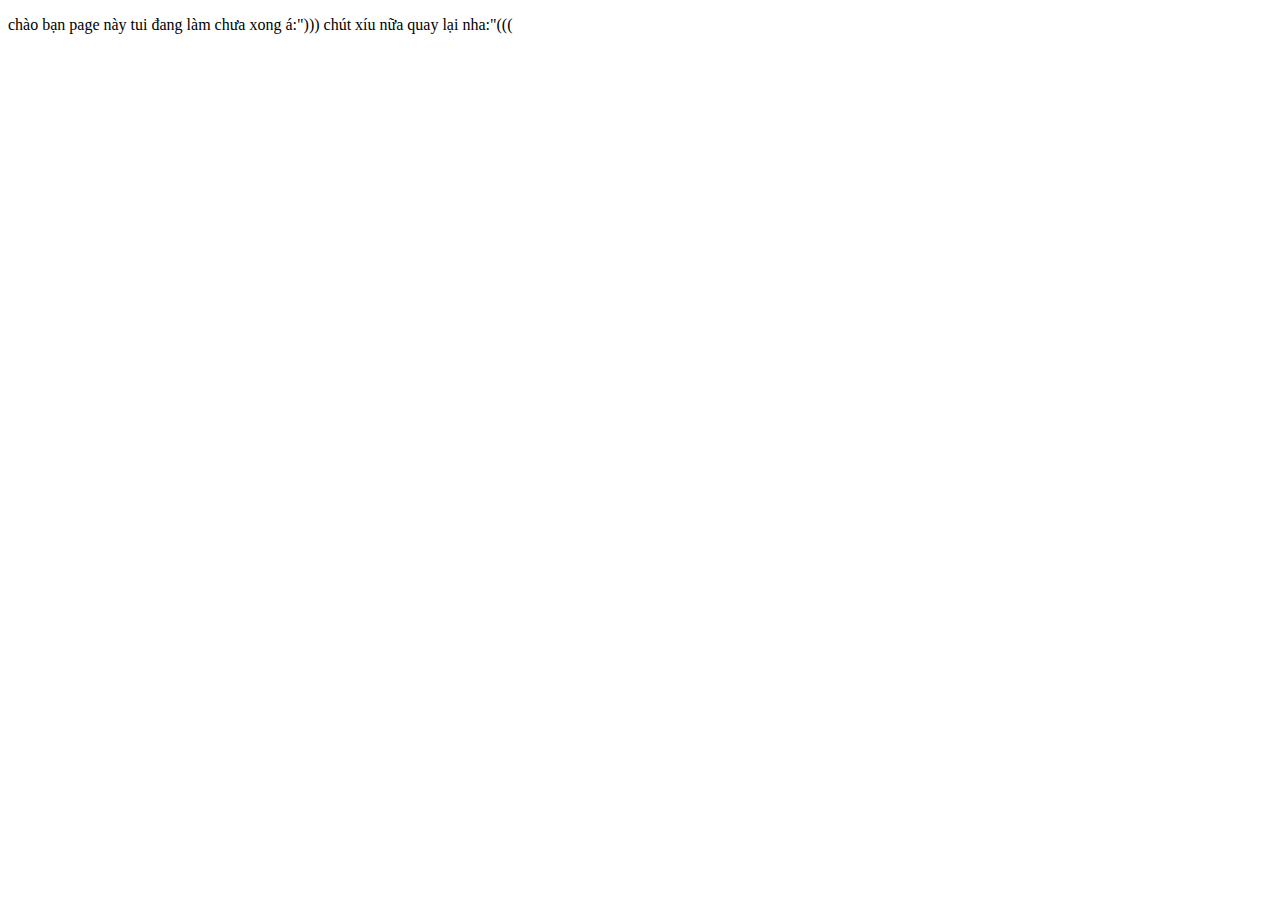
==== index.html @ e32dc845 "page error!" ====
<!DOCTYPE html>
<html lang="en">
<head>
    <meta charset="UTF-8">
    <meta http-equiv="X-UA-Compatible" content="IE=edge">
    <meta name="viewport" content="width=device-width, initial-scale=1.0">
    <title>Document</title>
</head>
<body>
    <p>chào bạn page này tui đang làm chưa xong á:"))) chút xíu nữa quay lại nha:"(((</p>
</body>
</html>
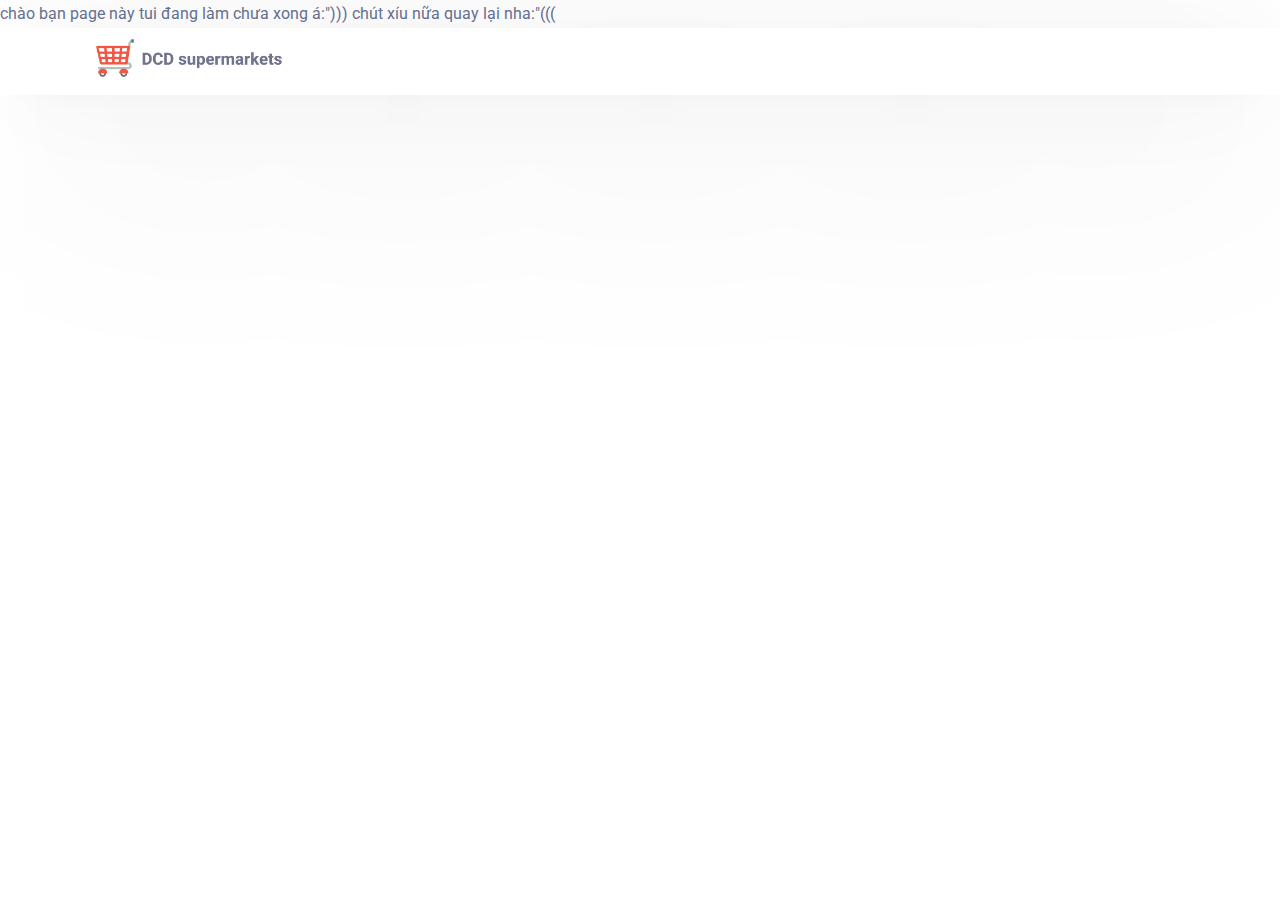
==== commit 9a529d6d: "add header" ====
--- a/index.html
+++ b/index.html
@@ -4,9 +4,30 @@
     <meta charset="UTF-8">
     <meta http-equiv="X-UA-Compatible" content="IE=edge">
     <meta name="viewport" content="width=device-width, initial-scale=1.0">
-    <title>Document</title>
+    <link rel="stylesheet" href="./assets/css/main.css">
+    <link
+        href="https://fonts.googleapis.com/css2?family=Lato:ital,wght@0,300;0,400;0,700;0,900;1,700&family=Poppins:wght@100;200;300;400;500;600;700;800;900&family=Roboto:wght@100;300;400;500;700;900&display=swap"
+        rel="stylesheet">
+    <link rel="icon" href="./assets/img/logo-black.png" />
+    <link
+        href="https://fonts.googleapis.com/css2?family=Lato:ital,wght@0,300;0,400;0,700;0,900;1,700&family=Roboto:wght@100;300;400;500;700;900&display=swap"
+        rel="stylesheet">
+    <link rel="stylesheet" href="./assets/css/fontawesome-free-6.0.0-beta2-web/css/all.min.css">
+    <!-- <link rel="stylesheet" href="./assets/css/reset.css"> -->
+    <title>How to use this app</title>
 </head>
 <body>
     <p>chào bạn page này tui đang làm chưa xong á:"))) chút xíu nữa quay lại nha:"(((</p>
+    <header>
+        <div class="container">
+
+            <nav class="header_nav">
+                <a class="header_logo" href="index.html">
+                    <img class="img" src="./assets/img/DCD_Logo.png" alt="logo">
+                </a>
+                
+            </nav>
+        </div>
+    </header>
 </body>
 </html>--- a/assets/css/main.css
+++ b/assets/css/main.css
@@ -0,0 +1,339 @@
+:root {
+    --white: #FFFFFF;
+    --blue: #615DFA;
+    --gray-d: #F5F5F5;
+    --gray-l: #FFFFFF;
+    --blue-d: #272A33;
+    --violet: #677294;
+}
+
+* {
+    box-sizing: border-box;
+    margin: 0;
+    padding: 0;
+}
+
+.clearfix {
+    display: block;
+    content: "";
+    clear: both;
+}
+
+html {
+    font-size: 16px;
+    font-family: "Roboto", sans-serif;
+    font-weight: 400;
+    color: var(--violet);
+}
+
+body {
+    width: 100vw;
+    line-height: 1.5;
+    text-align: left;
+}
+
+h1, h2, h3, h4, h5, h6 {
+    font-family: "Poppins", sans-serif;
+    font-weight: 700;
+    font-style: normal;
+    margin: 0;
+    color: #000;
+    line-height: 1.3;
+    text-transform: capitalize;
+}
+
+p{
+    color: var(--violet);
+    margin: 0;
+    line-height: 28px;
+}
+
+header {
+    position: fixed;
+    /* padding:10px 0; */
+    width: 100%;
+    z-index: 5;
+    background-color: var(--white);
+    box-shadow:
+        0px 3.1px 44px -9px rgba(0, 0, 0, 0.041),
+        0px 10.5px 126.6px -9px rgba(0, 0, 0, 0.071),
+        0px 47px 500px -9px rgba(0, 0, 0, 0.13);
+}
+
+.container {
+    padding-left: 15px;
+    padding-right: 15px;
+    margin-left: auto;
+    margin-right: auto;
+    max-width: 1140px;
+    position: relative;
+}
+
+.header_nav {
+    display: flex;
+    justify-content: space-between;
+    align-items: center;
+}
+
+.header_logo {
+    display: inline-block;
+}
+
+.img {
+    width: 100%;
+    height: 60px;
+    padding: 10px;
+}
+
+.flex-end {
+    /* display: flex;
+    flex-direction: row; */
+
+}
+
+.header_menu {
+    text-align: left;
+    padding-left: 0;
+    margin-bottom: 0;
+}
+
+.menu_item {
+    display: inline-block;
+    list-style: none;
+}
+
+.menu_link {
+    display: inline-block;
+    text-transform: uppercase;
+    text-decoration: none;
+    font-size: 12px;
+    color: black;
+    padding: 20px 25px 20px 15px;
+}
+
+.header_menu-child {
+    position: absolute;
+    list-style: none;
+    background-color: var(--white);
+    min-width: 250px;
+    top: 100%;
+    flex-direction: column;
+    /* justify-content: space-around; */
+    display: none;
+    transform-origin: top;
+    transform: rotateX(90deg);
+    box-shadow:
+        0px 14px 120px -16px rgba(0, 0, 0, 0.14);
+}
+
+
+.menu-child_link {
+    display: block;
+    padding: 12px 28px;
+    text-decoration: none;
+    color: var(--black);
+    font-weight: 400;
+    font-size: 14px;
+}
+
+.menu_item:hover .header_menu-child {
+    display: block;
+    transform: rotateX(0deg);
+    animation: dropdown 0.5s ease;
+}
+
+.menu_item:hover .mega-menu {
+    display: block;
+    transform: rotateX(0deg);
+    animation: dropdown 0.5s ease;
+}
+
+
+.mega-menu {
+    display: none;
+    position: absolute;
+    transform-origin: top;
+    transform: rotateX(90deg);
+    z-index: 2;
+    top: 100%;
+    left: 0;
+    right: 0;
+    line-height: 1.5;
+}
+
+.mega-menu_row {
+    width: 100%;
+    font-size: 0;
+    box-shadow:
+        0px 14px 120px -16px rgba(0, 0, 0, 0.14);
+}
+
+.mega-menu_column {
+    display: inline-block;
+    width: 25%;
+    background-color: var(--gray-d);
+}
+
+.mega-menu_column h6 {
+    font-size: 16px;
+    padding: 25px 28px;
+    background-color: var(--blue);
+    color: var(--white);
+}
+
+.mega-menu_items li {
+    list-style: none;
+    display: block;
+    border: 1px solid rgba(0, 0, 0, 0.08);
+}
+
+.mega-menu_items li a {
+    display: block;
+    text-decoration: none;
+    font-size: 15px;
+    padding: 14px 28px;
+    color: var(--black);
+}
+
+
+@keyframes dropdown {
+    from {
+        transform: rotateX(90deg);
+
+        opacity: 0;
+    }
+
+    to {
+
+        transform: rotateX(0deg);
+
+        opacity: 1;
+    }
+}
+
+.section {
+    padding: 80px 0;
+}
+
+.hero {
+    height: 850px;
+    display: flex;
+    background-color: var(--blue-d);
+    justify-content: center;
+    align-items: center;
+    color: var(--white);
+
+}
+
+.row {
+    display: flex;
+    flex-wrap: wrap;
+    margin-left: -15px;
+    margin-right: -15px;
+}
+
+
+.justify-content-center {
+    justify-content: center;
+}
+
+
+.col-6,
+.col-7{
+    position: relative;
+    width: 100%;
+    padding-right: 15px;
+    padding-left: 15px;
+}
+.col-6 {
+    flex: 0 0 50%;
+    max-width: 50%;
+}
+
+.text-center {
+    text-align: center !important;
+}
+
+.hero h1,
+.hero h2{
+    color: var(--white);
+}
+.hero h1 {
+    font-family: "Poppins", sans-serif;
+    font-size: 55px;
+    margin-bottom: 10px;
+    font-weight: 700;
+    line-height: 1.3;
+}
+
+.hero h2 {
+    font-size: 32px;
+    line-height: 1.3;
+    font-family: "Poppins", sans-serif;
+    text-transform: capitalize;
+    font-weight: 500;
+    margin-bottom: 20px;
+
+}
+
+.hero p {
+    opacity: 0.85;
+    line-height: 28px;
+    margin-bottom: 60px;
+    color: var(--white);
+}
+
+.hero .button-center {}
+
+.hero .button-center a {
+    text-decoration: none;
+    color: var(--white);
+    padding: 20px 40px;
+    background-color: var(--blue);
+    border-radius: 5px;
+    line-height: 1.5;
+    font-weight: 400;
+    text-transform: uppercase;
+}
+.bc_light-gray{
+    background-color: var(--gray-l);
+}
+.bc_dark-gray{
+    background-color: var(--gray-d);
+}
+.section_header .section_title{
+    position: relative;
+    text-align: center;
+    padding-bottom: 20px;
+    margin-bottom: 50px;
+    font-size: 42px;
+    color:var(--blue-d);
+}
+
+.section_header .section_title::after{
+    content: "";
+    position: absolute;
+    bottom: 0;
+    left: 50%;
+    width: 50px;
+    height: 4px;
+    background: #615dfa;
+    transform: translateX(-50%);
+}
+
+.col-text{
+    text-align: center;
+    font-weight: 400;
+}
+
+.copyright-wrap{
+    padding: 30px;
+}
+
+.footer{
+    background-color: var(--blue-d);
+}
+
+.copyright-text{
+    text-align: center;
+}--- a/assets/css/fontawesome-free-6.0.0-beta2-web/css/all.min.css
+++ b/assets/css/fontawesome-free-6.0.0-beta2-web/css/all.min.css
@@ -0,0 +1,5 @@
+/*!
+ * Font Awesome Free 6.0.0-beta2 by @fontawesome - https://fontawesome.com
+ * License - https://fontawesome.com/license/free (Icons: CC BY 4.0, Fonts: SIL OFL 1.1, Code: MIT License)
+ */
+.fa{font-family:"Font Awesome 6 Free";font-family:var(--fa-style-family,"Font Awesome 6 Free");font-weight:900;font-weight:var(--fa-style,900)}.fa,.fa-brands,.fa-duotone,.fa-light,.fa-regular,.fa-solid,.fa-thin,.fab,.fad,.fal,.far,.fas,.fat{-moz-osx-font-smoothing:grayscale;-webkit-font-smoothing:antialiased;display:inline-block;display:var(--fa-display,inline-block);font-style:normal;font-variant:normal;line-height:1;text-rendering:auto}.fa-1x{font-size:1em}.fa-2x{font-size:2em}.fa-3x{font-size:3em}.fa-4x{font-size:4em}.fa-5x{font-size:5em}.fa-6x{font-size:6em}.fa-7x{font-size:7em}.fa-8x{font-size:8em}.fa-9x{font-size:9em}.fa-10x{font-size:10em}.fa-2xs{font-size:.625em;line-height:.1em;vertical-align:.225em}.fa-xs{font-size:.75em;line-height:.08333em;vertical-align:.125em}.fa-sm{font-size:.875em;line-height:.07143em;vertical-align:.05357em}.fa-lg{font-size:1.25em;line-height:.05em;vertical-align:-.075em}.fa-xl{font-size:1.5em;line-height:.04167em;vertical-align:-.125em}.fa-2xl{font-size:2em;line-height:.03125em;vertical-align:-.1875em}.fa-fw{text-align:center;width:1.25em}.fa-ul{list-style-type:none;margin-left:2.5em;margin-left:var(--fa-li-margin,2.5em);padding-left:0}.fa-ul>li{position:relative}.fa-li{left:-2em;left:calc(var(--fa-li-width, 2em)*-1);position:absolute;text-align:center;width:2em;width:var(--fa-li-width,2em);line-height:inherit}.fa-border{border-radius:.1em;border-radius:var(--fa-border-radius,.1em);border:.08em solid #eee;border:var(--fa-border-width,.08em) var(--fa-border-style,solid) var(--fa-border-color,#eee);padding:.2em .25em .15em;padding:var(--fa-border-padding,.2em .25em .15em)}.fa-pull-left{float:left;margin-right:.3em;margin-right:var(--fa-pull-margin,.3em)}.fa-pull-right{float:right;margin-left:.3em;margin-left:var(--fa-pull-margin,.3em)}.fa-beat{-webkit-animation-name:fa-beat;animation-name:fa-beat;-webkit-animation-delay:0;animation-delay:0;-webkit-animation-delay:var(--fa-animation-delay,0);animation-delay:var(--fa-animation-delay,0);-webkit-animation-direction:normal;animation-direction:normal;-webkit-animation-direction:var(--fa-animation-direction,normal);animation-direction:var(--fa-animation-direction,normal);-webkit-animation-duration:1s;animation-duration:1s;-webkit-animation-duration:var(--fa-animation-duration,1s);animation-duration:var(--fa-animation-duration,1s);-webkit-animation-iteration-count:infinite;animation-iteration-count:infinite;-webkit-animation-iteration-count:var(--fa-animation-iteration-count,infinite);animation-iteration-count:var(--fa-animation-iteration-count,infinite);-webkit-animation-timing-function:ease-in-out;animation-timing-function:ease-in-out;-webkit-animation-timing-function:var(--fa-animation-timing,ease-in-out);animation-timing-function:var(--fa-animation-timing,ease-in-out)}.fa-fade{-webkit-animation-name:fa-fade;animation-name:fa-fade;-webkit-animation-iteration-count:infinite;animation-iteration-count:infinite;-webkit-animation-iteration-count:var(--fa-animation-iteration-count,infinite);animation-iteration-count:var(--fa-animation-iteration-count,infinite);-webkit-animation-timing-function:cubic-bezier(.4,0,.6,1);animation-timing-function:cubic-bezier(.4,0,.6,1);-webkit-animation-timing-function:var(--fa-animation-timing,cubic-bezier(.4,0,.6,1));animation-timing-function:var(--fa-animation-timing,cubic-bezier(.4,0,.6,1))}.fa-fade,.fa-flash{-webkit-animation-delay:0;animation-delay:0;-webkit-animation-delay:var(--fa-animation-delay,0);animation-delay:var(--fa-animation-delay,0);-webkit-animation-direction:normal;animation-direction:normal;-webkit-animation-direction:var(--fa-animation-direction,normal);animation-direction:var(--fa-animation-direction,normal);-webkit-animation-duration:1s;animation-duration:1s;-webkit-animation-duration:var(--fa-animation-duration,1s);animation-duration:var(--fa-animation-duration,1s)}.fa-flash{-webkit-animation-name:fa-flash;animation-name:fa-flash;-webkit-animation-iteration-count:infinite;animation-iteration-count:infinite;-webkit-animation-iteration-count:var(--fa-animation-iteration-count,infinite);animation-iteration-count:var(--fa-animation-iteration-count,infinite);-webkit-animation-timing-function:cubic-bezier(.4,0,.6,1);animation-timing-function:cubic-bezier(.4,0,.6,1);-webkit-animation-timing-function:var(--fa-animation-timing,cubic-bezier(.4,0,.6,1));animation-timing-function:var(--fa-animation-timing,cubic-bezier(.4,0,.6,1))}.fa-flip{-webkit-animation-name:fa-flip;animation-name:fa-flip;-webkit-animation-delay:0;animation-delay:0;-webkit-animation-delay:var(--fa-animation-delay,0);animation-delay:var(--fa-animation-delay,0);-webkit-animation-direction:normal;animation-direction:normal;-webkit-animation-direction:var(--fa-animation-direction,normal);animation-direction:var(--fa-animation-direction,normal);-webkit-animation-duration:1s;animation-duration:1s;-webkit-animation-duration:var(--fa-animation-duration,1s);animation-duration:var(--fa-animation-duration,1s);-webkit-animation-iteration-count:infinite;animation-iteration-count:infinite;-webkit-animation-iteration-count:var(--fa-animation-iteration-count,infinite);animation-iteration-count:var(--fa-animation-iteration-count,infinite);-webkit-animation-timing-function:ease-in-out;animation-timing-function:ease-in-out;-webkit-animation-timing-function:var(--fa-animation-timing,ease-in-out);animation-timing-function:var(--fa-animation-timing,ease-in-out)}.fa-spin{-webkit-animation-name:fa-spin;animation-name:fa-spin;-webkit-animation-delay:0;animation-delay:0;-webkit-animation-delay:var(--fa-animation-delay,0);animation-delay:var(--fa-animation-delay,0);-webkit-animation-direction:normal;animation-direction:normal;-webkit-animation-direction:var(--fa-animation-direction,normal);animation-direction:var(--fa-animation-direction,normal);-webkit-animation-duration:2s;animation-duration:2s;-webkit-animation-duration:var(--fa-animation-duration,2s);animation-duration:var(--fa-animation-duration,2s);-webkit-animation-iteration-count:infinite;animation-iteration-count:infinite;-webkit-animation-iteration-count:var(--fa-animation-iteration-count,infinite);animation-iteration-count:var(--fa-animation-iteration-count,infinite);-webkit-animation-timing-function:linear;animation-timing-function:linear;-webkit-animation-timing-function:var(--fa-animation-timing,linear);animation-timing-function:var(--fa-animation-timing,linear)}.fa-spin-reverse{--fa-animation-direction:reverse}.fa-pulse,.fa-spin-pulse{-webkit-animation-name:fa-spin;animation-name:fa-spin;-webkit-animation-direction:normal;animation-direction:normal;-webkit-animation-direction:var(--fa-animation-direction,normal);animation-direction:var(--fa-animation-direction,normal);-webkit-animation-duration:1s;animation-duration:1s;-webkit-animation-duration:var(--fa-animation-duration,1s);animation-duration:var(--fa-animation-duration,1s);-webkit-animation-iteration-count:infinite;animation-iteration-count:infinite;-webkit-animation-iteration-count:var(--fa-animation-iteration-count,infinite);animation-iteration-count:var(--fa-animation-iteration-count,infinite);-webkit-animation-timing-function:steps(8);animation-timing-function:steps(8);-webkit-animation-timing-function:var(--fa-animation-timing,steps(8));animation-timing-function:var(--fa-animation-timing,steps(8))}@media (prefers-reduced-motion:reduce){.fa-beat,.fa-fade,.fa-flash,.fa-flip,.fa-pulse,.fa-spin,.fa-spin-pulse{-webkit-animation-delay:-1ms;animation-delay:-1ms;-webkit-animation-duration:1ms;animation-duration:1ms;-webkit-animation-iteration-count:1;animation-iteration-count:1;-webkit-transition-delay:0s;transition-delay:0s;-webkit-transition-duration:0s;transition-duration:0s}}@-webkit-keyframes fa-beat{0%,90%{-webkit-transform:scale(1);transform:scale(1)}45%{-webkit-transform:scale(1.25);transform:scale(1.25);-webkit-transform:scale(var(--fa-beat-scale,1.25));transform:scale(var(--fa-beat-scale,1.25))}}@keyframes fa-beat{0%,90%{-webkit-transform:scale(1);transform:scale(1)}45%{-webkit-transform:scale(1.25);transform:scale(1.25);-webkit-transform:scale(var(--fa-beat-scale,1.25));transform:scale(var(--fa-beat-scale,1.25))}}@-webkit-keyframes fa-fade{50%{opacity:.4;opacity:var(--fa-fade-opacity,.4)}}@keyframes fa-fade{50%{opacity:.4;opacity:var(--fa-fade-opacity,.4)}}@-webkit-keyframes fa-flash{0%,to{opacity:.4;opacity:var(--fa-flash-opacity,.4);-webkit-transform:scale(1);transform:scale(1)}50%{opacity:1;-webkit-transform:scale(1.125);transform:scale(1.125);-webkit-transform:scale(var(--fa-flash-scale,1.125));transform:scale(var(--fa-flash-scale,1.125))}}@keyframes fa-flash{0%,to{opacity:.4;opacity:var(--fa-flash-opacity,.4);-webkit-transform:scale(1);transform:scale(1)}50%{opacity:1;-webkit-transform:scale(1.125);transform:scale(1.125);-webkit-transform:scale(var(--fa-flash-scale,1.125));transform:scale(var(--fa-flash-scale,1.125))}}@-webkit-keyframes fa-flip{50%{-webkit-transform:rotateY(-180deg);transform:rotateY(-180deg);-webkit-transform:rotate3d(var(--fa-flip-x,0),var(--fa-flip-y,1),var(--fa-flip-z,0),var(--fa-flip-angle,-180deg));transform:rotate3d(var(--fa-flip-x,0),var(--fa-flip-y,1),var(--fa-flip-z,0),var(--fa-flip-angle,-180deg))}}@keyframes fa-flip{50%{-webkit-transform:rotateY(-180deg);transform:rotateY(-180deg);-webkit-transform:rotate3d(var(--fa-flip-x,0),var(--fa-flip-y,1),var(--fa-flip-z,0),var(--fa-flip-angle,-180deg));transform:rotate3d(var(--fa-flip-x,0),var(--fa-flip-y,1),var(--fa-flip-z,0),var(--fa-flip-angle,-180deg))}}@-webkit-keyframes fa-spin{0%{-webkit-transform:rotate(0deg);transform:rotate(0deg)}to{-webkit-transform:rotate(1turn);transform:rotate(1turn)}}@keyframes fa-spin{0%{-webkit-transform:rotate(0deg);transform:rotate(0deg)}to{-webkit-transform:rotate(1turn);transform:rotate(1turn)}}.fa-rotate-90{-webkit-transform:rotate(90deg);transform:rotate(90deg)}.fa-rotate-180{-webkit-transform:rotate(180deg);transform:rotate(180deg)}.fa-rotate-270{-webkit-transform:rotate(270deg);transform:rotate(270deg)}.fa-flip-horizontal{-webkit-transform:scaleX(-1);transform:scaleX(-1)}.fa-flip-vertical{-webkit-transform:scaleY(-1);transform:scaleY(-1)}.fa-flip-both,.fa-flip-horizontal.fa-flip-vertical{-webkit-transform:scale(-1);transform:scale(-1)}.fa-rotate-by{-webkit-transform:rotate(none);transform:rotate(none);-webkit-transform:rotate(var(--fa-rotate-angle,none));transform:rotate(var(--fa-rotate-angle,none))}.fa-stack{display:inline-block;height:2em;line-height:2em;position:relative;vertical-align:middle;width:2.5em}.fa-stack-1x,.fa-stack-2x{left:0;position:absolute;text-align:center;width:100%;z-index:auto;z-index:var(--fa-stack-z-index,auto)}.fa-stack-1x{line-height:inherit}.fa-stack-2x{font-size:2em}.fa-inverse{color:#fff;color:var(--fa-inverse,#fff)}.fa-0:before{content:"\30"}.fa-1:before{content:"\31"}.fa-2:before{content:"\32"}.fa-3:before{content:"\33"}.fa-4:before{content:"\34"}.fa-5:before{content:"\35"}.fa-6:before{content:"\36"}.fa-7:before{content:"\37"}.fa-8:before{content:"\38"}.fa-9:before{content:"\39"}.fa-a:before{content:"\41"}.fa-address-book:before,.fa-contact-book:before{content:"\f2b9"}.fa-address-card:before,.fa-contact-card:before,.fa-vcard:before{content:"\f2bb"}.fa-align-center:before{content:"\f037"}.fa-align-justify:before{content:"\f039"}.fa-align-left:before{content:"\f036"}.fa-align-right:before{content:"\f038"}.fa-anchor:before{content:"\f13d"}.fa-angle-down:before{content:"\f107"}.fa-angle-left:before{content:"\f104"}.fa-angle-right:before{content:"\f105"}.fa-angle-up:before{content:"\f106"}.fa-angle-double-down:before,.fa-angles-down:before{content:"\f103"}.fa-angle-double-left:before,.fa-angles-left:before{content:"\f100"}.fa-angle-double-right:before,.fa-angles-right:before{content:"\f101"}.fa-angle-double-up:before,.fa-angles-up:before{content:"\f102"}.fa-ankh:before{content:"\f644"}.fa-apple-alt:before,.fa-apple-whole:before{content:"\f5d1"}.fa-archway:before{content:"\f557"}.fa-arrow-down:before{content:"\f063"}.fa-arrow-down-1-9:before,.fa-sort-numeric-asc:before,.fa-sort-numeric-down:before{content:"\f162"}.fa-arrow-down-9-1:before,.fa-sort-numeric-desc:before,.fa-sort-numeric-down-alt:before{content:"\f886"}.fa-arrow-down-a-z:before,.fa-sort-alpha-asc:before,.fa-sort-alpha-down:before{content:"\f15d"}.fa-arrow-down-short-wide:before,.fa-sort-amount-desc:before,.fa-sort-amount-down-alt:before{content:"\f884"}.fa-arrow-down-wide-short:before,.fa-sort-amount-asc:before,.fa-sort-amount-down:before{content:"\f160"}.fa-arrow-down-z-a:before,.fa-sort-alpha-desc:before,.fa-sort-alpha-down-alt:before{content:"\f881"}.fa-arrow-left:before{content:"\f060"}.fa-arrow-pointer:before,.fa-mouse-pointer:before{content:"\f245"}.fa-arrow-right:before{content:"\f061"}.fa-arrow-left-rotate:before,.fa-arrow-rotate-back:before,.fa-arrow-rotate-backward:before,.fa-arrow-rotate-left:before,.fa-undo:before{content:"\f0e2"}.fa-arrow-right-rotate:before,.fa-arrow-rotate-forward:before,.fa-arrow-rotate-right:before,.fa-redo:before{content:"\f01e"}.fa-arrow-trend-down:before{content:"\e097"}.fa-arrow-trend-up:before{content:"\e098"}.fa-arrow-up:before{content:"\f062"}.fa-arrow-up-1-9:before,.fa-sort-numeric-up:before{content:"\f163"}.fa-arrow-up-9-1:before,.fa-sort-numeric-up-alt:before{content:"\f887"}.fa-arrow-up-a-z:before,.fa-sort-alpha-up:before{content:"\f15e"}.fa-arrow-up-from-bracket:before{content:"\e09a"}.fa-arrow-up-short-wide:before,.fa-sort-amount-up-alt:before{content:"\f885"}.fa-arrow-up-wide-short:before,.fa-sort-amount-up:before{content:"\f161"}.fa-arrow-up-z-a:before,.fa-sort-alpha-up-alt:before{content:"\f882"}.fa-arrows-rotate:before,.fa-refresh:before,.fa-sync:before{content:"\f021"}.fa-asterisk:before{content:"\2a"}.fa-at:before{content:"\40"}.fa-atom:before{content:"\f5d2"}.fa-audio-description:before{content:"\f29e"}.fa-austral-sign:before{content:"\e0a9"}.fa-award:before{content:"\f559"}.fa-b:before{content:"\42"}.fa-baby:before{content:"\f77c"}.fa-baby-carriage:before,.fa-carriage-baby:before{content:"\f77d"}.fa-backward:before{content:"\f04a"}.fa-backward-fast:before,.fa-fast-backward:before{content:"\f049"}.fa-backward-step:before,.fa-step-backward:before{content:"\f048"}.fa-bacon:before{content:"\f7e5"}.fa-bacteria:before{content:"\e059"}.fa-bacterium:before{content:"\e05a"}.fa-bag-shopping:before,.fa-shopping-bag:before{content:"\f290"}.fa-bahai:before{content:"\f666"}.fa-baht-sign:before{content:"\e0ac"}.fa-ban:before,.fa-cancel:before{content:"\f05e"}.fa-ban-smoking:before,.fa-smoking-ban:before{content:"\f54d"}.fa-band-aid:before,.fa-bandage:before{content:"\f462"}.fa-bank:before,.fa-institution:before,.fa-university:before{content:"\f19c"}.fa-barcode:before{content:"\f02a"}.fa-bars:before,.fa-navicon:before{content:"\f0c9"}.fa-bars-staggered:before,.fa-reorder:before,.fa-stream:before{content:"\f550"}.fa-baseball-ball:before,.fa-baseball:before{content:"\f433"}.fa-basket-shopping:before,.fa-shopping-basket:before{content:"\f291"}.fa-basketball-ball:before,.fa-basketball:before{content:"\f434"}.fa-bath:before,.fa-bathtub:before{content:"\f2cd"}.fa-battery-0:before,.fa-battery-empty:before{content:"\f244"}.fa-battery-5:before,.fa-battery-full:before,.fa-battery:before{content:"\f240"}.fa-battery-3:before,.fa-battery-half:before{content:"\f242"}.fa-battery-2:before,.fa-battery-quarter:before{content:"\f243"}.fa-battery-4:before,.fa-battery-three-quarters:before{content:"\f241"}.fa-bed:before{content:"\f236"}.fa-bed-pulse:before,.fa-procedures:before{content:"\f487"}.fa-beer-mug-empty:before,.fa-beer:before{content:"\f0fc"}.fa-bell:before{content:"\f0f3"}.fa-bell-concierge:before,.fa-concierge-bell:before{content:"\f562"}.fa-bell-slash:before{content:"\f1f6"}.fa-bezier-curve:before{content:"\f55b"}.fa-bicycle:before{content:"\f206"}.fa-binoculars:before{content:"\f1e5"}.fa-biohazard:before{content:"\f780"}.fa-bitcoin-sign:before{content:"\e0b4"}.fa-blender:before{content:"\f517"}.fa-blender-phone:before{content:"\f6b6"}.fa-blog:before{content:"\f781"}.fa-bold:before{content:"\f032"}.fa-bolt:before,.fa-flash:before{content:"\f0e7"}.fa-bomb:before{content:"\f1e2"}.fa-bone:before{content:"\f5d7"}.fa-bong:before{content:"\f55c"}.fa-book:before{content:"\f02d"}.fa-atlas:before,.fa-book-atlas:before{content:"\f558"}.fa-bible:before,.fa-book-bible:before{content:"\f647"}.fa-book-journal-whills:before,.fa-journal-whills:before{content:"\f66a"}.fa-book-medical:before{content:"\f7e6"}.fa-book-open:before{content:"\f518"}.fa-book-open-reader:before,.fa-book-reader:before{content:"\f5da"}.fa-book-quran:before,.fa-quran:before{content:"\f687"}.fa-book-dead:before,.fa-book-skull:before{content:"\f6b7"}.fa-bookmark:before{content:"\f02e"}.fa-border-all:before{content:"\f84c"}.fa-border-none:before{content:"\f850"}.fa-border-style:before,.fa-border-top-left:before{content:"\f853"}.fa-bowling-ball:before{content:"\f436"}.fa-box:before{content:"\f466"}.fa-archive:before,.fa-box-archive:before{content:"\f187"}.fa-box-open:before{content:"\f49e"}.fa-box-tissue:before{content:"\e05b"}.fa-boxes-alt:before,.fa-boxes-stacked:before,.fa-boxes:before{content:"\f468"}.fa-braille:before{content:"\f2a1"}.fa-brain:before{content:"\f5dc"}.fa-bread-slice:before{content:"\f7ec"}.fa-briefcase:before{content:"\f0b1"}.fa-briefcase-medical:before{content:"\f469"}.fa-broom:before{content:"\f51a"}.fa-brush:before{content:"\f55d"}.fa-bug:before{content:"\f188"}.fa-building:before{content:"\f1ad"}.fa-bullhorn:before{content:"\f0a1"}.fa-bullseye:before{content:"\f140"}.fa-burger:before,.fa-hamburger:before{content:"\f805"}.fa-bus:before{content:"\f207"}.fa-bus-alt:before,.fa-bus-simple:before{content:"\f55e"}.fa-briefcase-clock:before,.fa-business-time:before{content:"\f64a"}.fa-c:before{content:"\43"}.fa-birthday-cake:before,.fa-cake-candles:before{content:"\f1fd"}.fa-calculator:before{content:"\f1ec"}.fa-calendar:before{content:"\f133"}.fa-calendar-check:before{content:"\f274"}.fa-calendar-day:before{content:"\f783"}.fa-calendar-alt:before,.fa-calendar-days:before{content:"\f073"}.fa-calendar-minus:before{content:"\f272"}.fa-calendar-plus:before{content:"\f271"}.fa-calendar-week:before{content:"\f784"}.fa-calendar-times:before,.fa-calendar-xmark:before{content:"\f273"}.fa-camera-alt:before,.fa-camera:before{content:"\f030"}.fa-camera-retro:before{content:"\f083"}.fa-camera-rotate:before{content:"\e0d8"}.fa-campground:before{content:"\f6bb"}.fa-candy-cane:before{content:"\f786"}.fa-cannabis:before{content:"\f55f"}.fa-capsules:before{content:"\f46b"}.fa-automobile:before,.fa-car:before{content:"\f1b9"}.fa-battery-car:before,.fa-car-battery:before{content:"\f5df"}.fa-car-crash:before{content:"\f5e1"}.fa-car-alt:before,.fa-car-rear:before{content:"\f5de"}.fa-car-side:before{content:"\f5e4"}.fa-caravan:before{content:"\f8ff"}.fa-caret-down:before{content:"\f0d7"}.fa-caret-left:before{content:"\f0d9"}.fa-caret-right:before{content:"\f0da"}.fa-caret-up:before{content:"\f0d8"}.fa-carrot:before{content:"\f787"}.fa-cart-arrow-down:before{content:"\f218"}.fa-cart-flatbed:before,.fa-dolly-flatbed:before{content:"\f474"}.fa-cart-flatbed-suitcase:before,.fa-luggage-cart:before{content:"\f59d"}.fa-cart-plus:before{content:"\f217"}.fa-cart-shopping:before,.fa-shopping-cart:before{content:"\f07a"}.fa-cash-register:before{content:"\f788"}.fa-cat:before{content:"\f6be"}.fa-cedi-sign:before{content:"\e0df"}.fa-cent-sign:before{content:"\e3f5"}.fa-certificate:before{content:"\f0a3"}.fa-chair:before{content:"\f6c0"}.fa-blackboard:before,.fa-chalkboard:before{content:"\f51b"}.fa-chalkboard-teacher:before,.fa-chalkboard-user:before{content:"\f51c"}.fa-champagne-glasses:before,.fa-glass-cheers:before{content:"\f79f"}.fa-charging-station:before{content:"\f5e7"}.fa-area-chart:before,.fa-chart-area:before{content:"\f1fe"}.fa-bar-chart:before,.fa-chart-bar:before{content:"\f080"}.fa-chart-gantt:before{content:"\e0e4"}.fa-chart-line:before,.fa-line-chart:before{content:"\f201"}.fa-chart-pie:before,.fa-pie-chart:before{content:"\f200"}.fa-check:before{content:"\f00c"}.fa-check-double:before{content:"\f560"}.fa-check-to-slot:before,.fa-vote-yea:before{content:"\f772"}.fa-cheese:before{content:"\f7ef"}.fa-chess:before{content:"\f439"}.fa-chess-bishop:before{content:"\f43a"}.fa-chess-board:before{content:"\f43c"}.fa-chess-king:before{content:"\f43f"}.fa-chess-knight:before{content:"\f441"}.fa-chess-pawn:before{content:"\f443"}.fa-chess-queen:before{content:"\f445"}.fa-chess-rook:before{content:"\f447"}.fa-chevron-down:before{content:"\f078"}.fa-chevron-left:before{content:"\f053"}.fa-chevron-right:before{content:"\f054"}.fa-chevron-up:before{content:"\f077"}.fa-child:before{content:"\f1ae"}.fa-church:before{content:"\f51d"}.fa-circle:before{content:"\f111"}.fa-arrow-circle-down:before,.fa-circle-arrow-down:before{content:"\f0ab"}.fa-arrow-circle-left:before,.fa-circle-arrow-left:before{content:"\f0a8"}.fa-arrow-circle-right:before,.fa-circle-arrow-right:before{content:"\f0a9"}.fa-arrow-circle-up:before,.fa-circle-arrow-up:before{content:"\f0aa"}.fa-check-circle:before,.fa-circle-check:before{content:"\f058"}.fa-chevron-circle-down:before,.fa-circle-chevron-down:before{content:"\f13a"}.fa-chevron-circle-left:before,.fa-circle-chevron-left:before{content:"\f137"}.fa-chevron-circle-right:before,.fa-circle-chevron-right:before{content:"\f138"}.fa-chevron-circle-up:before,.fa-circle-chevron-up:before{content:"\f139"}.fa-circle-dollar-to-slot:before,.fa-donate:before{content:"\f4b9"}.fa-circle-dot:before,.fa-dot-circle:before{content:"\f192"}.fa-arrow-alt-circle-down:before,.fa-circle-down:before{content:"\f358"}.fa-circle-exclamation:before,.fa-exclamation-circle:before{content:"\f06a"}.fa-circle-h:before,.fa-hospital-symbol:before{content:"\f47e"}.fa-adjust:before,.fa-circle-half-stroke:before{content:"\f042"}.fa-circle-info:before,.fa-info-circle:before{content:"\f05a"}.fa-arrow-alt-circle-left:before,.fa-circle-left:before{content:"\f359"}.fa-circle-minus:before,.fa-minus-circle:before{content:"\f056"}.fa-circle-notch:before{content:"\f1ce"}.fa-circle-pause:before,.fa-pause-circle:before{content:"\f28b"}.fa-circle-play:before,.fa-play-circle:before{content:"\f144"}.fa-circle-plus:before,.fa-plus-circle:before{content:"\f055"}.fa-circle-question:before,.fa-question-circle:before{content:"\f059"}.fa-circle-radiation:before,.fa-radiation-alt:before{content:"\f7ba"}.fa-arrow-alt-circle-right:before,.fa-circle-right:before{content:"\f35a"}.fa-circle-stop:before,.fa-stop-circle:before{content:"\f28d"}.fa-arrow-alt-circle-up:before,.fa-circle-up:before{content:"\f35b"}.fa-circle-user:before,.fa-user-circle:before{content:"\f2bd"}.fa-circle-xmark:before,.fa-times-circle:before,.fa-xmark-circle:before{content:"\f057"}.fa-city:before{content:"\f64f"}.fa-clapperboard:before{content:"\e131"}.fa-clipboard:before{content:"\f328"}.fa-clipboard-check:before{content:"\f46c"}.fa-clipboard-list:before{content:"\f46d"}.fa-clock-four:before,.fa-clock:before{content:"\f017"}.fa-clock-rotate-left:before,.fa-history:before{content:"\f1da"}.fa-clone:before{content:"\f24d"}.fa-closed-captioning:before{content:"\f20a"}.fa-cloud:before{content:"\f0c2"}.fa-cloud-arrow-down:before,.fa-cloud-download-alt:before,.fa-cloud-download:before{content:"\f0ed"}.fa-cloud-arrow-up:before,.fa-cloud-upload-alt:before,.fa-cloud-upload:before{content:"\f0ee"}.fa-cloud-meatball:before{content:"\f73b"}.fa-cloud-moon:before{content:"\f6c3"}.fa-cloud-moon-rain:before{content:"\f73c"}.fa-cloud-rain:before{content:"\f73d"}.fa-cloud-showers-heavy:before{content:"\f740"}.fa-cloud-sun:before{content:"\f6c4"}.fa-cloud-sun-rain:before{content:"\f743"}.fa-clover:before{content:"\e139"}.fa-code:before{content:"\f121"}.fa-code-branch:before{content:"\f126"}.fa-code-commit:before{content:"\f386"}.fa-code-compare:before{content:"\e13a"}.fa-code-fork:before{content:"\e13b"}.fa-code-merge:before{content:"\f387"}.fa-code-pull-request:before{content:"\e13c"}.fa-coins:before{content:"\f51e"}.fa-colon-sign:before{content:"\e140"}.fa-comment:before{content:"\f075"}.fa-comment-dollar:before{content:"\f651"}.fa-comment-dots:before,.fa-commenting:before{content:"\f4ad"}.fa-comment-medical:before{content:"\f7f5"}.fa-comment-slash:before{content:"\f4b3"}.fa-comment-sms:before,.fa-sms:before{content:"\f7cd"}.fa-comments:before{content:"\f086"}.fa-comments-dollar:before{content:"\f653"}.fa-compact-disc:before{content:"\f51f"}.fa-compass:before{content:"\f14e"}.fa-compass-drafting:before,.fa-drafting-compass:before{content:"\f568"}.fa-compress:before{content:"\f066"}.fa-computer-mouse:before,.fa-mouse:before{content:"\f8cc"}.fa-cookie:before{content:"\f563"}.fa-cookie-bite:before{content:"\f564"}.fa-copy:before{content:"\f0c5"}.fa-copyright:before{content:"\f1f9"}.fa-couch:before{content:"\f4b8"}.fa-credit-card-alt:before,.fa-credit-card:before{content:"\f09d"}.fa-crop:before{content:"\f125"}.fa-crop-alt:before,.fa-crop-simple:before{content:"\f565"}.fa-cross:before{content:"\f654"}.fa-crosshairs:before{content:"\f05b"}.fa-crow:before{content:"\f520"}.fa-crown:before{content:"\f521"}.fa-crutch:before{content:"\f7f7"}.fa-cruzeiro-sign:before{content:"\e152"}.fa-cube:before{content:"\f1b2"}.fa-cubes:before{content:"\f1b3"}.fa-d:before{content:"\44"}.fa-database:before{content:"\f1c0"}.fa-backspace:before,.fa-delete-left:before{content:"\f55a"}.fa-democrat:before{content:"\f747"}.fa-desktop-alt:before,.fa-desktop:before{content:"\f390"}.fa-dharmachakra:before{content:"\f655"}.fa-diagram-project:before,.fa-project-diagram:before{content:"\f542"}.fa-diamond-turn-right:before,.fa-directions:before{content:"\f5eb"}.fa-dice:before{content:"\f522"}.fa-dice-d20:before{content:"\f6cf"}.fa-dice-d6:before{content:"\f6d1"}.fa-dice-five:before{content:"\f523"}.fa-dice-four:before{content:"\f524"}.fa-dice-one:before{content:"\f525"}.fa-dice-six:before{content:"\f526"}.fa-dice-three:before{content:"\f527"}.fa-dice-two:before{content:"\f528"}.fa-disease:before{content:"\f7fa"}.fa-divide:before{content:"\f529"}.fa-dna:before{content:"\f471"}.fa-dog:before{content:"\f6d3"}.fa-dollar-sign:before,.fa-dollar:before,.fa-usd:before{content:"\24"}.fa-dolly-box:before,.fa-dolly:before{content:"\f472"}.fa-dong-sign:before{content:"\e169"}.fa-door-closed:before{content:"\f52a"}.fa-door-open:before{content:"\f52b"}.fa-dove:before{content:"\f4ba"}.fa-compress-alt:before,.fa-down-left-and-up-right-to-center:before{content:"\f422"}.fa-down-long:before,.fa-long-arrow-alt-down:before{content:"\f309"}.fa-download:before{content:"\f019"}.fa-dragon:before{content:"\f6d5"}.fa-draw-polygon:before{content:"\f5ee"}.fa-droplet:before,.fa-tint:before{content:"\f043"}.fa-droplet-slash:before,.fa-tint-slash:before{content:"\f5c7"}.fa-drum:before{content:"\f569"}.fa-drum-steelpan:before{content:"\f56a"}.fa-drumstick-bite:before{content:"\f6d7"}.fa-dumbbell:before{content:"\f44b"}.fa-dumpster:before{content:"\f793"}.fa-dumpster-fire:before{content:"\f794"}.fa-dungeon:before{content:"\f6d9"}.fa-e:before{content:"\45"}.fa-deaf:before,.fa-deafness:before,.fa-ear-deaf:before,.fa-hard-of-hearing:before{content:"\f2a4"}.fa-assistive-listening-systems:before,.fa-ear-listen:before{content:"\f2a2"}.fa-earth-africa:before,.fa-globe-africa:before{content:"\f57c"}.fa-earth-americas:before,.fa-earth:before,.fa-globe-americas:before{content:"\f57d"}.fa-earth-asia:before,.fa-globe-asia:before{content:"\f57e"}.fa-earth-europa:before,.fa-globe-europe:before{content:"\f7a2"}.fa-egg:before{content:"\f7fb"}.fa-eject:before{content:"\f052"}.fa-elevator:before{content:"\e16d"}.fa-ellipsis-h:before,.fa-ellipsis:before{content:"\f141"}.fa-ellipsis-v:before,.fa-ellipsis-vertical:before{content:"\f142"}.fa-envelope:before{content:"\f0e0"}.fa-envelope-open:before{content:"\f2b6"}.fa-envelope-open-text:before{content:"\f658"}.fa-envelopes-bulk:before,.fa-mail-bulk:before{content:"\f674"}.fa-equals:before{content:"\3d"}.fa-eraser:before{content:"\f12d"}.fa-ethernet:before{content:"\f796"}.fa-eur:before,.fa-euro-sign:before,.fa-euro:before{content:"\f153"}.fa-exclamation:before{content:"\21"}.fa-expand:before{content:"\f065"}.fa-eye:before{content:"\f06e"}.fa-eye-dropper-empty:before,.fa-eye-dropper:before,.fa-eyedropper:before{content:"\f1fb"}.fa-eye-low-vision:before,.fa-low-vision:before{content:"\f2a8"}.fa-eye-slash:before{content:"\f070"}.fa-f:before{content:"\46"}.fa-angry:before,.fa-face-angry:before{content:"\f556"}.fa-dizzy:before,.fa-face-dizzy:before{content:"\f567"}.fa-face-flushed:before,.fa-flushed:before{content:"\f579"}.fa-face-frown:before,.fa-frown:before{content:"\f119"}.fa-face-frown-open:before,.fa-frown-open:before{content:"\f57a"}.fa-face-grimace:before,.fa-grimace:before{content:"\f57f"}.fa-face-grin:before,.fa-grin:before{content:"\f580"}.fa-face-grin-beam:before,.fa-grin-beam:before{content:"\f582"}.fa-face-grin-beam-sweat:before,.fa-grin-beam-sweat:before{content:"\f583"}.fa-face-grin-hearts:before,.fa-grin-hearts:before{content:"\f584"}.fa-face-grin-squint:before,.fa-grin-squint:before{content:"\f585"}.fa-face-grin-squint-tears:before,.fa-grin-squint-tears:before{content:"\f586"}.fa-face-grin-stars:before,.fa-grin-stars:before{content:"\f587"}.fa-face-grin-tears:before,.fa-grin-tears:before{content:"\f588"}.fa-face-grin-tongue:before,.fa-grin-tongue:before{content:"\f589"}.fa-face-grin-tongue-squint:before,.fa-grin-tongue-squint:before{content:"\f58a"}.fa-face-grin-tongue-wink:before,.fa-grin-tongue-wink:before{content:"\f58b"}.fa-face-grin-wide:before,.fa-grin-alt:before{content:"\f581"}.fa-face-grin-wink:before,.fa-grin-wink:before{content:"\f58c"}.fa-face-kiss:before,.fa-kiss:before{content:"\f596"}.fa-face-kiss-beam:before,.fa-kiss-beam:before{content:"\f597"}.fa-face-kiss-wink-heart:before,.fa-kiss-wink-heart:before{content:"\f598"}.fa-face-laugh:before,.fa-laugh:before{content:"\f599"}.fa-face-laugh-beam:before,.fa-laugh-beam:before{content:"\f59a"}.fa-face-laugh-squint:before,.fa-laugh-squint:before{content:"\f59b"}.fa-face-laugh-wink:before,.fa-laugh-wink:before{content:"\f59c"}.fa-face-meh:before,.fa-meh:before{content:"\f11a"}.fa-face-meh-blank:before,.fa-meh-blank:before{content:"\f5a4"}.fa-face-rolling-eyes:before,.fa-meh-rolling-eyes:before{content:"\f5a5"}.fa-face-sad-cry:before,.fa-sad-cry:before{content:"\f5b3"}.fa-face-sad-tear:before,.fa-sad-tear:before{content:"\f5b4"}.fa-face-smile:before,.fa-smile:before{content:"\f118"}.fa-face-smile-beam:before,.fa-smile-beam:before{content:"\f5b8"}.fa-face-smile-wink:before,.fa-smile-wink:before{content:"\f4da"}.fa-face-surprise:before,.fa-surprise:before{content:"\f5c2"}.fa-face-tired:before,.fa-tired:before{content:"\f5c8"}.fa-fan:before{content:"\f863"}.fa-faucet:before{content:"\e005"}.fa-fax:before{content:"\f1ac"}.fa-feather:before{content:"\f52d"}.fa-feather-alt:before,.fa-feather-pointed:before{content:"\f56b"}.fa-file:before{content:"\f15b"}.fa-file-arrow-down:before,.fa-file-download:before{content:"\f56d"}.fa-file-arrow-up:before,.fa-file-upload:before{content:"\f574"}.fa-file-audio:before{content:"\f1c7"}.fa-file-code:before{content:"\f1c9"}.fa-file-contract:before{content:"\f56c"}.fa-file-csv:before{content:"\f6dd"}.fa-file-excel:before{content:"\f1c3"}.fa-arrow-right-from-file:before,.fa-file-export:before{content:"\f56e"}.fa-file-image:before{content:"\f1c5"}.fa-arrow-right-to-file:before,.fa-file-import:before{content:"\f56f"}.fa-file-invoice:before{content:"\f570"}.fa-file-invoice-dollar:before{content:"\f571"}.fa-file-alt:before,.fa-file-lines:before,.fa-file-text:before{content:"\f15c"}.fa-file-medical:before{content:"\f477"}.fa-file-pdf:before{content:"\f1c1"}.fa-file-powerpoint:before{content:"\f1c4"}.fa-file-prescription:before{content:"\f572"}.fa-file-signature:before{content:"\f573"}.fa-file-video:before{content:"\f1c8"}.fa-file-medical-alt:before,.fa-file-waveform:before{content:"\f478"}.fa-file-word:before{content:"\f1c2"}.fa-file-archive:before,.fa-file-zipper:before{content:"\f1c6"}.fa-fill:before{content:"\f575"}.fa-fill-drip:before{content:"\f576"}.fa-film:before{content:"\f008"}.fa-filter:before{content:"\f0b0"}.fa-filter-circle-dollar:before,.fa-funnel-dollar:before{content:"\f662"}.fa-filter-circle-xmark:before{content:"\e17b"}.fa-fingerprint:before{content:"\f577"}.fa-fire:before{content:"\f06d"}.fa-fire-extinguisher:before{content:"\f134"}.fa-fire-alt:before,.fa-fire-flame-curved:before{content:"\f7e4"}.fa-burn:before,.fa-fire-flame-simple:before{content:"\f46a"}.fa-fish:before{content:"\f578"}.fa-flag:before{content:"\f024"}.fa-flag-checkered:before{content:"\f11e"}.fa-flag-usa:before{content:"\f74d"}.fa-flask:before{content:"\f0c3"}.fa-floppy-disk:before,.fa-save:before{content:"\f0c7"}.fa-florin-sign:before{content:"\e184"}.fa-folder:before{content:"\f07b"}.fa-folder-minus:before{content:"\f65d"}.fa-folder-open:before{content:"\f07c"}.fa-folder-plus:before{content:"\f65e"}.fa-folder-tree:before{content:"\f802"}.fa-font:before{content:"\f031"}.fa-football-ball:before,.fa-football:before{content:"\f44e"}.fa-forward:before{content:"\f04e"}.fa-fast-forward:before,.fa-forward-fast:before{content:"\f050"}.fa-forward-step:before,.fa-step-forward:before{content:"\f051"}.fa-franc-sign:before{content:"\e18f"}.fa-frog:before{content:"\f52e"}.fa-futbol-ball:before,.fa-futbol:before,.fa-soccer-ball:before{content:"\f1e3"}.fa-g:before{content:"\47"}.fa-gamepad:before{content:"\f11b"}.fa-gas-pump:before{content:"\f52f"}.fa-gauge-simple-high:before,.fa-gauge-simple:before,.fa-tachometer:before{content:"\f62a"}.fa-gavel:before,.fa-legal:before{content:"\f0e3"}.fa-cog:before,.fa-gear:before{content:"\f013"}.fa-cogs:before,.fa-gears:before{content:"\f085"}.fa-gem:before{content:"\f3a5"}.fa-genderless:before{content:"\f22d"}.fa-ghost:before{content:"\f6e2"}.fa-gift:before{content:"\f06b"}.fa-gifts:before{content:"\f79c"}.fa-glasses:before{content:"\f530"}.fa-globe:before{content:"\f0ac"}.fa-golf-ball-tee:before,.fa-golf-ball:before{content:"\f450"}.fa-gopuram:before{content:"\f664"}.fa-graduation-cap:before,.fa-mortar-board:before{content:"\f19d"}.fa-greater-than:before{content:"\3e"}.fa-greater-than-equal:before{content:"\f532"}.fa-grip-horizontal:before,.fa-grip:before{content:"\f58d"}.fa-grip-lines:before{content:"\f7a4"}.fa-grip-lines-vertical:before{content:"\f7a5"}.fa-grip-vertical:before{content:"\f58e"}.fa-guarani-sign:before{content:"\e19a"}.fa-guitar:before{content:"\f7a6"}.fa-gun:before{content:"\e19b"}.fa-h:before{content:"\48"}.fa-hammer:before{content:"\f6e3"}.fa-hamsa:before{content:"\f665"}.fa-hand-paper:before,.fa-hand:before{content:"\f256"}.fa-hand-back-fist:before,.fa-hand-rock:before{content:"\f255"}.fa-allergies:before,.fa-hand-dots:before{content:"\f461"}.fa-fist-raised:before,.fa-hand-fist:before{content:"\f6de"}.fa-hand-holding:before{content:"\f4bd"}.fa-hand-holding-dollar:before,.fa-hand-holding-usd:before{content:"\f4c0"}.fa-hand-holding-droplet:before,.fa-hand-holding-water:before{content:"\f4c1"}.fa-hand-holding-heart:before{content:"\f4be"}.fa-hand-holding-medical:before{content:"\e05c"}.fa-hand-lizard:before{content:"\f258"}.fa-hand-middle-finger:before{content:"\f806"}.fa-hand-peace:before{content:"\f25b"}.fa-hand-point-down:before{content:"\f0a7"}.fa-hand-point-left:before{content:"\f0a5"}.fa-hand-point-right:before{content:"\f0a4"}.fa-hand-point-up:before{content:"\f0a6"}.fa-hand-pointer:before{content:"\f25a"}.fa-hand-scissors:before{content:"\f257"}.fa-hand-sparkles:before{content:"\e05d"}.fa-hand-spock:before{content:"\f259"}.fa-hands:before,.fa-sign-language:before,.fa-signing:before{content:"\f2a7"}.fa-american-sign-language-interpreting:before,.fa-asl-interpreting:before,.fa-hands-american-sign-language-interpreting:before,.fa-hands-asl-interpreting:before{content:"\f2a3"}.fa-hands-bubbles:before,.fa-hands-wash:before{content:"\e05e"}.fa-hands-clapping:before{content:"\e1a8"}.fa-hands-holding:before{content:"\f4c2"}.fa-hands-praying:before,.fa-praying-hands:before{content:"\f684"}.fa-handshake:before{content:"\f2b5"}.fa-hands-helping:before,.fa-handshake-angle:before{content:"\f4c4"}.fa-handshake-alt-slash:before,.fa-handshake-simple-slash:before{content:"\e05f"}.fa-handshake-slash:before{content:"\e060"}.fa-hanukiah:before{content:"\f6e6"}.fa-hard-drive:before,.fa-hdd:before{content:"\f0a0"}.fa-hashtag:before{content:"\23"}.fa-hat-cowboy:before{content:"\f8c0"}.fa-hat-cowboy-side:before{content:"\f8c1"}.fa-hat-wizard:before{content:"\f6e8"}.fa-head-side-cough:before{content:"\e061"}.fa-head-side-cough-slash:before{content:"\e062"}.fa-head-side-mask:before{content:"\e063"}.fa-head-side-virus:before{content:"\e064"}.fa-header:before,.fa-heading:before{content:"\f1dc"}.fa-headphones:before{content:"\f025"}.fa-headphones-alt:before,.fa-headphones-simple:before{content:"\f58f"}.fa-headset:before{content:"\f590"}.fa-heart:before{content:"\f004"}.fa-heart-broken:before,.fa-heart-crack:before{content:"\f7a9"}.fa-heart-pulse:before,.fa-heartbeat:before{content:"\f21e"}.fa-helicopter:before{content:"\f533"}.fa-hard-hat:before,.fa-hat-hard:before,.fa-helmet-safety:before{content:"\f807"}.fa-highlighter:before{content:"\f591"}.fa-hippo:before{content:"\f6ed"}.fa-hockey-puck:before{content:"\f453"}.fa-holly-berry:before{content:"\f7aa"}.fa-horse:before{content:"\f6f0"}.fa-horse-head:before{content:"\f7ab"}.fa-hospital:before{content:"\f0f8"}.fa-hospital-user:before{content:"\f80d"}.fa-hospital-alt:before,.fa-hospital-wide:before{content:"\f47d"}.fa-hot-tub-person:before,.fa-hot-tub:before{content:"\f593"}.fa-hotdog:before{content:"\f80f"}.fa-hotel:before{content:"\f594"}.fa-hourglass-2:before,.fa-hourglass-half:before,.fa-hourglass:before{content:"\f254"}.fa-hourglass-empty:before{content:"\f252"}.fa-hourglass-3:before,.fa-hourglass-end:before{content:"\f253"}.fa-hourglass-1:before,.fa-hourglass-start:before{content:"\f251"}.fa-home:before,.fa-house:before{content:"\f015"}.fa-home-lg:before,.fa-house-chimney:before{content:"\e3af"}.fa-house-crack:before{content:"\e3b1"}.fa-house-laptop:before,.fa-laptop-house:before{content:"\e066"}.fa-house-medical:before{content:"\e3b2"}.fa-home-user:before,.fa-house-user:before{content:"\e1b0"}.fa-hryvnia-sign:before,.fa-hryvnia:before{content:"\f6f2"}.fa-i:before{content:"\49"}.fa-i-cursor:before{content:"\f246"}.fa-ice-cream:before{content:"\f810"}.fa-icicles:before{content:"\f7ad"}.fa-heart-music-camera-bolt:before,.fa-icons:before{content:"\f86d"}.fa-id-badge:before{content:"\f2c1"}.fa-drivers-license:before,.fa-id-card:before{content:"\f2c2"}.fa-id-card-alt:before,.fa-id-card-clip:before{content:"\f47f"}.fa-igloo:before{content:"\f7ae"}.fa-image:before{content:"\f03e"}.fa-image-portrait:before,.fa-portrait:before{content:"\f3e0"}.fa-images:before{content:"\f302"}.fa-inbox:before{content:"\f01c"}.fa-indent:before{content:"\f03c"}.fa-indian-rupee-sign:before,.fa-indian-rupee:before,.fa-inr:before{content:"\e1bc"}.fa-industry:before{content:"\f275"}.fa-infinity:before{content:"\f534"}.fa-info:before{content:"\f129"}.fa-italic:before{content:"\f033"}.fa-j:before{content:"\4a"}.fa-jedi:before{content:"\f669"}.fa-fighter-jet:before,.fa-jet-fighter:before{content:"\f0fb"}.fa-joint:before{content:"\f595"}.fa-k:before{content:"\4b"}.fa-kaaba:before{content:"\f66b"}.fa-key:before{content:"\f084"}.fa-keyboard:before{content:"\f11c"}.fa-khanda:before{content:"\f66d"}.fa-kip-sign:before{content:"\e1c4"}.fa-first-aid:before,.fa-kit-medical:before{content:"\f479"}.fa-kiwi-bird:before{content:"\f535"}.fa-l:before{content:"\4c"}.fa-landmark:before{content:"\f66f"}.fa-language:before{content:"\f1ab"}.fa-laptop:before{content:"\f109"}.fa-laptop-code:before{content:"\f5fc"}.fa-laptop-medical:before{content:"\f812"}.fa-lari-sign:before{content:"\e1c8"}.fa-layer-group:before{content:"\f5fd"}.fa-leaf:before{content:"\f06c"}.fa-left-long:before,.fa-long-arrow-alt-left:before{content:"\f30a"}.fa-arrows-alt-h:before,.fa-left-right:before{content:"\f337"}.fa-lemon:before{content:"\f094"}.fa-less-than:before{content:"\3c"}.fa-less-than-equal:before{content:"\f537"}.fa-life-ring:before{content:"\f1cd"}.fa-lightbulb:before{content:"\f0eb"}.fa-chain:before,.fa-link:before{content:"\f0c1"}.fa-chain-broken:before,.fa-chain-slash:before,.fa-link-slash:before,.fa-unlink:before{content:"\f127"}.fa-lira-sign:before{content:"\f195"}.fa-list-squares:before,.fa-list:before{content:"\f03a"}.fa-list-check:before,.fa-tasks:before{content:"\f0ae"}.fa-list-1-2:before,.fa-list-numeric:before,.fa-list-ol:before{content:"\f0cb"}.fa-list-dots:before,.fa-list-ul:before{content:"\f0ca"}.fa-litecoin-sign:before{content:"\e1d3"}.fa-location-arrow:before{content:"\f124"}.fa-location-crosshairs:before,.fa-location:before{content:"\f601"}.fa-location-dot:before,.fa-map-marker-alt:before{content:"\f3c5"}.fa-location-pin:before,.fa-map-marker:before{content:"\f041"}.fa-lock:before{content:"\f023"}.fa-lock-open:before{content:"\f3c1"}.fa-lungs:before{content:"\f604"}.fa-lungs-virus:before{content:"\e067"}.fa-m:before{content:"\4d"}.fa-magnet:before{content:"\f076"}.fa-magnifying-glass:before,.fa-search:before{content:"\f002"}.fa-magnifying-glass-dollar:before,.fa-search-dollar:before{content:"\f688"}.fa-magnifying-glass-location:before,.fa-search-location:before{content:"\f689"}.fa-magnifying-glass-minus:before,.fa-search-minus:before{content:"\f010"}.fa-magnifying-glass-plus:before,.fa-search-plus:before{content:"\f00e"}.fa-manat-sign:before{content:"\e1d5"}.fa-map:before{content:"\f279"}.fa-map-location:before,.fa-map-marked:before{content:"\f59f"}.fa-map-location-dot:before,.fa-map-marked-alt:before{content:"\f5a0"}.fa-map-pin:before{content:"\f276"}.fa-marker:before{content:"\f5a1"}.fa-mars:before{content:"\f222"}.fa-mars-and-venus:before{content:"\f224"}.fa-mars-double:before{content:"\f227"}.fa-mars-stroke:before{content:"\f229"}.fa-mars-stroke-h:before,.fa-mars-stroke-right:before{content:"\f22b"}.fa-mars-stroke-up:before,.fa-mars-stroke-v:before{content:"\f22a"}.fa-glass-martini-alt:before,.fa-martini-glass:before{content:"\f57b"}.fa-cocktail:before,.fa-martini-glass-citrus:before{content:"\f561"}.fa-glass-martini:before,.fa-martini-glass-empty:before{content:"\f000"}.fa-mask:before{content:"\f6fa"}.fa-mask-face:before{content:"\e1d7"}.fa-masks-theater:before,.fa-theater-masks:before{content:"\f630"}.fa-expand-arrows-alt:before,.fa-maximize:before{content:"\f31e"}.fa-medal:before{content:"\f5a2"}.fa-memory:before{content:"\f538"}.fa-menorah:before{content:"\f676"}.fa-mercury:before{content:"\f223"}.fa-comment-alt:before,.fa-message:before{content:"\f27a"}.fa-meteor:before{content:"\f753"}.fa-microchip:before{content:"\f2db"}.fa-microphone:before{content:"\f130"}.fa-microphone-alt:before,.fa-microphone-lines:before{content:"\f3c9"}.fa-microphone-alt-slash:before,.fa-microphone-lines-slash:before{content:"\f539"}.fa-microphone-slash:before{content:"\f131"}.fa-microscope:before{content:"\f610"}.fa-mill-sign:before{content:"\e1ed"}.fa-compress-arrows-alt:before,.fa-minimize:before{content:"\f78c"}.fa-minus:before,.fa-subtract:before{content:"\f068"}.fa-mitten:before{content:"\f7b5"}.fa-mobile-button:before{content:"\f10b"}.fa-mobile-alt:before,.fa-mobile-screen-button:before{content:"\f3cd"}.fa-money-bill:before{content:"\f0d6"}.fa-money-bill-1:before,.fa-money-bill-alt:before{content:"\f3d1"}.fa-money-bill-1-wave:before,.fa-money-bill-wave-alt:before{content:"\f53b"}.fa-money-bill-wave:before{content:"\f53a"}.fa-money-check:before{content:"\f53c"}.fa-money-check-alt:before,.fa-money-check-dollar:before{content:"\f53d"}.fa-monument:before{content:"\f5a6"}.fa-moon:before{content:"\f186"}.fa-mortar-pestle:before{content:"\f5a7"}.fa-mosque:before{content:"\f678"}.fa-motorcycle:before{content:"\f21c"}.fa-mountain:before{content:"\f6fc"}.fa-mug-hot:before{content:"\f7b6"}.fa-coffee:before,.fa-mug-saucer:before{content:"\f0f4"}.fa-music:before{content:"\f001"}.fa-n:before{content:"\4e"}.fa-naira-sign:before{content:"\e1f6"}.fa-network-wired:before{content:"\f6ff"}.fa-neuter:before{content:"\f22c"}.fa-newspaper:before{content:"\f1ea"}.fa-not-equal:before{content:"\f53e"}.fa-note-sticky:before,.fa-sticky-note:before{content:"\f249"}.fa-notes-medical:before{content:"\f481"}.fa-o:before{content:"\4f"}.fa-object-group:before{content:"\f247"}.fa-object-ungroup:before{content:"\f248"}.fa-oil-can:before{content:"\f613"}.fa-om:before{content:"\f679"}.fa-otter:before{content:"\f700"}.fa-dedent:before,.fa-outdent:before{content:"\f03b"}.fa-p:before{content:"\50"}.fa-pager:before{content:"\f815"}.fa-paint-brush:before{content:"\f1fc"}.fa-paint-roller:before{content:"\f5aa"}.fa-palette:before{content:"\f53f"}.fa-pallet:before{content:"\f482"}.fa-panorama:before{content:"\e209"}.fa-paper-plane:before{content:"\f1d8"}.fa-paperclip:before{content:"\f0c6"}.fa-parachute-box:before{content:"\f4cd"}.fa-paragraph:before{content:"\f1dd"}.fa-passport:before{content:"\f5ab"}.fa-file-clipboard:before,.fa-paste:before{content:"\f0ea"}.fa-pause:before{content:"\f04c"}.fa-paw:before{content:"\f1b0"}.fa-peace:before{content:"\f67c"}.fa-pen:before{content:"\f304"}.fa-pen-alt:before,.fa-pen-clip:before{content:"\f305"}.fa-pen-fancy:before{content:"\f5ac"}.fa-pen-nib:before{content:"\f5ad"}.fa-pen-ruler:before,.fa-pencil-ruler:before{content:"\f5ae"}.fa-edit:before,.fa-pen-to-square:before{content:"\f044"}.fa-pencil-alt:before,.fa-pencil:before{content:"\f303"}.fa-people-arrows-left-right:before,.fa-people-arrows:before{content:"\e068"}.fa-people-carry-box:before,.fa-people-carry:before{content:"\f4ce"}.fa-pepper-hot:before{content:"\f816"}.fa-percent:before,.fa-percentage:before{content:"\25"}.fa-male:before,.fa-person:before{content:"\f183"}.fa-biking:before,.fa-person-biking:before{content:"\f84a"}.fa-person-booth:before{content:"\f756"}.fa-diagnoses:before,.fa-person-dots-from-line:before{content:"\f470"}.fa-female:before,.fa-person-dress:before{content:"\f182"}.fa-hiking:before,.fa-person-hiking:before{content:"\f6ec"}.fa-person-praying:before,.fa-pray:before{content:"\f683"}.fa-person-running:before,.fa-running:before{content:"\f70c"}.fa-person-skating:before,.fa-skating:before{content:"\f7c5"}.fa-person-skiing:before,.fa-skiing:before{content:"\f7c9"}.fa-person-skiing-nordic:before,.fa-skiing-nordic:before{content:"\f7ca"}.fa-person-snowboarding:before,.fa-snowboarding:before{content:"\f7ce"}.fa-person-swimming:before,.fa-swimmer:before{content:"\f5c4"}.fa-person-walking:before,.fa-walking:before{content:"\f554"}.fa-blind:before,.fa-person-walking-with-cane:before{content:"\f29d"}.fa-peseta-sign:before{content:"\e221"}.fa-peso-sign:before{content:"\e222"}.fa-phone:before{content:"\f095"}.fa-phone-alt:before,.fa-phone-flip:before{content:"\f879"}.fa-phone-slash:before{content:"\f3dd"}.fa-phone-volume:before,.fa-volume-control-phone:before{content:"\f2a0"}.fa-photo-film:before,.fa-photo-video:before{content:"\f87c"}.fa-piggy-bank:before{content:"\f4d3"}.fa-pills:before{content:"\f484"}.fa-pizza-slice:before{content:"\f818"}.fa-place-of-worship:before{content:"\f67f"}.fa-plane:before{content:"\f072"}.fa-plane-arrival:before{content:"\f5af"}.fa-plane-departure:before{content:"\f5b0"}.fa-plane-slash:before{content:"\e069"}.fa-play:before{content:"\f04b"}.fa-plug:before{content:"\f1e6"}.fa-add:before,.fa-plus:before{content:"\2b"}.fa-plus-minus:before{content:"\e43c"}.fa-podcast:before{content:"\f2ce"}.fa-poo:before{content:"\f2fe"}.fa-poo-bolt:before,.fa-poo-storm:before{content:"\f75a"}.fa-poop:before{content:"\f619"}.fa-power-off:before{content:"\f011"}.fa-prescription:before{content:"\f5b1"}.fa-prescription-bottle:before{content:"\f485"}.fa-prescription-bottle-alt:before,.fa-prescription-bottle-medical:before{content:"\f486"}.fa-print:before{content:"\f02f"}.fa-pump-medical:before{content:"\e06a"}.fa-pump-soap:before{content:"\e06b"}.fa-puzzle-piece:before{content:"\f12e"}.fa-q:before{content:"\51"}.fa-qrcode:before{content:"\f029"}.fa-question:before{content:"\3f"}.fa-broom-ball:before,.fa-quidditch-broom-ball:before,.fa-quidditch:before{content:"\f458"}.fa-quote-left-alt:before,.fa-quote-left:before{content:"\f10d"}.fa-quote-right-alt:before,.fa-quote-right:before{content:"\f10e"}.fa-r:before{content:"\52"}.fa-radiation:before{content:"\f7b9"}.fa-rainbow:before{content:"\f75b"}.fa-receipt:before{content:"\f543"}.fa-record-vinyl:before{content:"\f8d9"}.fa-ad:before,.fa-rectangle-ad:before{content:"\f641"}.fa-list-alt:before,.fa-rectangle-list:before{content:"\f022"}.fa-rectangle-times:before,.fa-rectangle-xmark:before,.fa-times-rectangle:before,.fa-window-close:before{content:"\f410"}.fa-recycle:before{content:"\f1b8"}.fa-registered:before{content:"\f25d"}.fa-repeat:before{content:"\f363"}.fa-mail-reply:before,.fa-reply:before{content:"\f3e5"}.fa-mail-reply-all:before,.fa-reply-all:before{content:"\f122"}.fa-republican:before{content:"\f75e"}.fa-restroom:before{content:"\f7bd"}.fa-retweet:before{content:"\f079"}.fa-ribbon:before{content:"\f4d6"}.fa-right-from-bracket:before,.fa-sign-out-alt:before{content:"\f2f5"}.fa-exchange-alt:before,.fa-right-left:before{content:"\f362"}.fa-long-arrow-alt-right:before,.fa-right-long:before{content:"\f30b"}.fa-right-to-bracket:before,.fa-sign-in-alt:before{content:"\f2f6"}.fa-ring:before{content:"\f70b"}.fa-road:before{content:"\f018"}.fa-robot:before{content:"\f544"}.fa-rocket:before{content:"\f135"}.fa-rotate:before,.fa-sync-alt:before{content:"\f2f1"}.fa-rotate-back:before,.fa-rotate-backward:before,.fa-rotate-left:before,.fa-undo-alt:before{content:"\f2ea"}.fa-route:before{content:"\f4d7"}.fa-feed:before,.fa-rss:before{content:"\f09e"}.fa-rouble:before,.fa-rub:before,.fa-ruble-sign:before,.fa-ruble:before{content:"\f158"}.fa-ruler:before{content:"\f545"}.fa-ruler-combined:before{content:"\f546"}.fa-ruler-horizontal:before{content:"\f547"}.fa-ruler-vertical:before{content:"\f548"}.fa-rupee-sign:before,.fa-rupee:before{content:"\f156"}.fa-rupiah-sign:before{content:"\e23d"}.fa-s:before{content:"\53"}.fa-sailboat:before{content:"\e445"}.fa-satellite:before{content:"\f7bf"}.fa-satellite-dish:before{content:"\f7c0"}.fa-balance-scale:before,.fa-scale-balanced:before{content:"\f24e"}.fa-balance-scale-left:before,.fa-scale-unbalanced:before{content:"\f515"}.fa-balance-scale-right:before,.fa-scale-unbalanced-flip:before{content:"\f516"}.fa-school:before{content:"\f549"}.fa-cut:before,.fa-scissors:before{content:"\f0c4"}.fa-screwdriver:before{content:"\f54a"}.fa-screwdriver-wrench:before,.fa-tools:before{content:"\f7d9"}.fa-scroll:before{content:"\f70e"}.fa-scroll-torah:before,.fa-torah:before{content:"\f6a0"}.fa-sd-card:before{content:"\f7c2"}.fa-section:before{content:"\e447"}.fa-seedling:before,.fa-sprout:before{content:"\f4d8"}.fa-server:before{content:"\f233"}.fa-shapes:before,.fa-triangle-circle-square:before{content:"\f61f"}.fa-arrow-turn-right:before,.fa-mail-forward:before,.fa-share:before{content:"\f064"}.fa-share-from-square:before,.fa-share-square:before{content:"\f14d"}.fa-share-alt:before,.fa-share-nodes:before{content:"\f1e0"}.fa-ils:before,.fa-shekel-sign:before,.fa-shekel:before,.fa-sheqel-sign:before,.fa-sheqel:before{content:"\f20b"}.fa-shield-alt:before,.fa-shield-blank:before{content:"\f3ed"}.fa-shield-virus:before{content:"\e06c"}.fa-ship:before{content:"\f21a"}.fa-shirt:before,.fa-t-shirt:before,.fa-tshirt:before{content:"\f553"}.fa-shoe-prints:before{content:"\f54b"}.fa-shop:before,.fa-store-alt:before{content:"\f54f"}.fa-shop-slash:before,.fa-store-alt-slash:before{content:"\e070"}.fa-shower:before{content:"\f2cc"}.fa-random:before,.fa-shuffle:before{content:"\f074"}.fa-shuttle-space:before,.fa-space-shuttle:before{content:"\f197"}.fa-sign-hanging:before,.fa-sign:before{content:"\f4d9"}.fa-signal-5:before,.fa-signal-perfect:before,.fa-signal:before{content:"\f012"}.fa-signature:before{content:"\f5b7"}.fa-map-signs:before,.fa-signs-post:before{content:"\f277"}.fa-sim-card:before{content:"\f7c4"}.fa-sink:before{content:"\e06d"}.fa-sitemap:before{content:"\f0e8"}.fa-skull:before{content:"\f54c"}.fa-skull-crossbones:before{content:"\f714"}.fa-slash:before{content:"\f715"}.fa-sleigh:before{content:"\f7cc"}.fa-sliders-h:before,.fa-sliders:before{content:"\f1de"}.fa-smog:before{content:"\f75f"}.fa-smoking:before{content:"\f48d"}.fa-snowflake:before{content:"\f2dc"}.fa-snowman:before{content:"\f7d0"}.fa-snowplow:before{content:"\f7d2"}.fa-soap:before{content:"\e06e"}.fa-socks:before{content:"\f696"}.fa-solar-panel:before{content:"\f5ba"}.fa-sort:before,.fa-unsorted:before{content:"\f0dc"}.fa-sort-desc:before,.fa-sort-down:before{content:"\f0dd"}.fa-sort-asc:before,.fa-sort-up:before{content:"\f0de"}.fa-spa:before{content:"\f5bb"}.fa-pastafarianism:before,.fa-spaghetti-monster-flying:before{content:"\f67b"}.fa-spell-check:before{content:"\f891"}.fa-spider:before{content:"\f717"}.fa-spinner:before{content:"\f110"}.fa-splotch:before{content:"\f5bc"}.fa-spoon:before,.fa-utensil-spoon:before{content:"\f2e5"}.fa-spray-can:before{content:"\f5bd"}.fa-air-freshener:before,.fa-spray-can-sparkles:before{content:"\f5d0"}.fa-square:before{content:"\f0c8"}.fa-caret-square-down:before,.fa-square-caret-down:before{content:"\f150"}.fa-caret-square-left:before,.fa-square-caret-left:before{content:"\f191"}.fa-caret-square-right:before,.fa-square-caret-right:before{content:"\f152"}.fa-caret-square-up:before,.fa-square-caret-up:before{content:"\f151"}.fa-check-square:before,.fa-square-check:before{content:"\f14a"}.fa-envelope-square:before,.fa-square-envelope:before{content:"\f199"}.fa-square-full:before{content:"\f45c"}.fa-h-square:before,.fa-square-h:before{content:"\f0fd"}.fa-minus-square:before,.fa-square-minus:before{content:"\f146"}.fa-parking:before,.fa-square-parking:before{content:"\f540"}.fa-pen-square:before,.fa-pencil-square:before,.fa-square-pen:before{content:"\f14b"}.fa-phone-square:before,.fa-square-phone:before{content:"\f098"}.fa-phone-square-alt:before,.fa-square-phone-flip:before{content:"\f87b"}.fa-plus-square:before,.fa-square-plus:before{content:"\f0fe"}.fa-poll-h:before,.fa-square-poll-horizontal:before{content:"\f682"}.fa-poll:before,.fa-square-poll-vertical:before{content:"\f681"}.fa-square-root-alt:before,.fa-square-root-variable:before{content:"\f698"}.fa-rss-square:before,.fa-square-rss:before{content:"\f143"}.fa-share-alt-square:before,.fa-square-share-nodes:before{content:"\f1e1"}.fa-external-link-square-alt:before,.fa-square-up-right:before{content:"\f360"}.fa-stairs:before{content:"\e289"}.fa-stamp:before{content:"\f5bf"}.fa-star:before{content:"\f005"}.fa-star-and-crescent:before{content:"\f699"}.fa-star-half:before{content:"\f089"}.fa-star-half-alt:before,.fa-star-half-stroke:before{content:"\f5c0"}.fa-star-of-david:before{content:"\f69a"}.fa-star-of-life:before{content:"\f621"}.fa-gbp:before,.fa-pound-sign:before,.fa-sterling-sign:before{content:"\f154"}.fa-stethoscope:before{content:"\f0f1"}.fa-stop:before{content:"\f04d"}.fa-stopwatch:before{content:"\f2f2"}.fa-stopwatch-20:before{content:"\e06f"}.fa-store:before{content:"\f54e"}.fa-store-slash:before{content:"\e071"}.fa-street-view:before{content:"\f21d"}.fa-strikethrough:before{content:"\f0cc"}.fa-stroopwafel:before{content:"\f551"}.fa-subscript:before{content:"\f12c"}.fa-suitcase:before{content:"\f0f2"}.fa-medkit:before,.fa-suitcase-medical:before{content:"\f0fa"}.fa-suitcase-rolling:before{content:"\f5c1"}.fa-sun:before{content:"\f185"}.fa-superscript:before{content:"\f12b"}.fa-swatchbook:before{content:"\f5c3"}.fa-synagogue:before{content:"\f69b"}.fa-syringe:before{content:"\f48e"}.fa-t:before{content:"\54"}.fa-table:before{content:"\f0ce"}.fa-table-cells:before,.fa-th:before{content:"\f00a"}.fa-table-cells-large:before,.fa-th-large:before{content:"\f009"}.fa-columns:before,.fa-table-columns:before{content:"\f0db"}.fa-table-list:before,.fa-th-list:before{content:"\f00b"}.fa-ping-pong-paddle-ball:before,.fa-table-tennis-paddle-ball:before,.fa-table-tennis:before{content:"\f45d"}.fa-tablet-button:before{content:"\f10a"}.fa-tablet-alt:before,.fa-tablet-screen-button:before{content:"\f3fa"}.fa-tablets:before{content:"\f490"}.fa-digital-tachograph:before,.fa-tachograph-digital:before{content:"\f566"}.fa-tag:before{content:"\f02b"}.fa-tags:before{content:"\f02c"}.fa-tape:before{content:"\f4db"}.fa-cab:before,.fa-taxi:before{content:"\f1ba"}.fa-teeth:before{content:"\f62e"}.fa-teeth-open:before{content:"\f62f"}.fa-temperature-0:before,.fa-temperature-empty:before,.fa-thermometer-0:before,.fa-thermometer-empty:before{content:"\f2cb"}.fa-temperature-4:before,.fa-temperature-full:before,.fa-thermometer-4:before,.fa-thermometer-full:before{content:"\f2c7"}.fa-temperature-2:before,.fa-temperature-half:before,.fa-thermometer-2:before,.fa-thermometer-half:before{content:"\f2c9"}.fa-temperature-high:before{content:"\f769"}.fa-temperature-low:before{content:"\f76b"}.fa-temperature-1:before,.fa-temperature-quarter:before,.fa-thermometer-1:before,.fa-thermometer-quarter:before{content:"\f2ca"}.fa-temperature-3:before,.fa-temperature-three-quarters:before,.fa-thermometer-3:before,.fa-thermometer-three-quarters:before{content:"\f2c8"}.fa-tenge-sign:before,.fa-tenge:before{content:"\f7d7"}.fa-terminal:before{content:"\f120"}.fa-text-height:before{content:"\f034"}.fa-remove-format:before,.fa-text-slash:before{content:"\f87d"}.fa-text-width:before{content:"\f035"}.fa-thermometer:before{content:"\f491"}.fa-thumbs-down:before{content:"\f165"}.fa-thumbs-up:before{content:"\f164"}.fa-thumb-tack:before,.fa-thumbtack:before{content:"\f08d"}.fa-ticket-alt:before,.fa-ticket-simple:before{content:"\f3ff"}.fa-timeline:before{content:"\e29c"}.fa-toggle-off:before{content:"\f204"}.fa-toggle-on:before{content:"\f205"}.fa-toilet:before{content:"\f7d8"}.fa-toilet-paper:before{content:"\f71e"}.fa-toilet-paper-slash:before{content:"\e072"}.fa-toolbox:before{content:"\f552"}.fa-tooth:before{content:"\f5c9"}.fa-torii-gate:before{content:"\f6a1"}.fa-broadcast-tower:before,.fa-tower-broadcast:before{content:"\f519"}.fa-tractor:before{content:"\f722"}.fa-trademark:before{content:"\f25c"}.fa-traffic-light:before{content:"\f637"}.fa-trailer:before{content:"\e041"}.fa-train:before{content:"\f238"}.fa-subway:before,.fa-train-subway:before{content:"\f239"}.fa-train-tram:before,.fa-tram:before{content:"\f7da"}.fa-transgender-alt:before,.fa-transgender:before{content:"\f225"}.fa-trash:before{content:"\f1f8"}.fa-trash-arrow-up:before,.fa-trash-restore:before{content:"\f829"}.fa-trash-alt:before,.fa-trash-can:before{content:"\f2ed"}.fa-trash-can-arrow-up:before,.fa-trash-restore-alt:before{content:"\f82a"}.fa-tree:before{content:"\f1bb"}.fa-exclamation-triangle:before,.fa-triangle-exclamation:before,.fa-warning:before{content:"\f071"}.fa-trophy:before{content:"\f091"}.fa-truck:before{content:"\f0d1"}.fa-shipping-fast:before,.fa-truck-fast:before{content:"\f48b"}.fa-ambulance:before,.fa-truck-medical:before{content:"\f0f9"}.fa-truck-monster:before{content:"\f63b"}.fa-truck-moving:before{content:"\f4df"}.fa-truck-pickup:before{content:"\f63c"}.fa-truck-loading:before,.fa-truck-ramp-box:before{content:"\f4de"}.fa-teletype:before,.fa-tty:before{content:"\f1e4"}.fa-try:before,.fa-turkish-lira-sign:before,.fa-turkish-lira:before{content:"\e2bb"}.fa-level-down-alt:before,.fa-turn-down:before{content:"\f3be"}.fa-level-up-alt:before,.fa-turn-up:before{content:"\f3bf"}.fa-television:before,.fa-tv-alt:before,.fa-tv:before{content:"\f26c"}.fa-u:before{content:"\55"}.fa-umbrella:before{content:"\f0e9"}.fa-umbrella-beach:before{content:"\f5ca"}.fa-underline:before{content:"\f0cd"}.fa-universal-access:before{content:"\f29a"}.fa-unlock:before{content:"\f09c"}.fa-unlock-alt:before,.fa-unlock-keyhole:before{content:"\f13e"}.fa-arrows-alt-v:before,.fa-up-down:before{content:"\f338"}.fa-arrows-alt:before,.fa-up-down-left-right:before{content:"\f0b2"}.fa-long-arrow-alt-up:before,.fa-up-long:before{content:"\f30c"}.fa-expand-alt:before,.fa-up-right-and-down-left-from-center:before{content:"\f424"}.fa-external-link-alt:before,.fa-up-right-from-square:before{content:"\f35d"}.fa-upload:before{content:"\f093"}.fa-user:before{content:"\f007"}.fa-user-astronaut:before{content:"\f4fb"}.fa-user-check:before{content:"\f4fc"}.fa-user-clock:before{content:"\f4fd"}.fa-user-doctor:before,.fa-user-md:before{content:"\f0f0"}.fa-user-cog:before,.fa-user-gear:before{content:"\f4fe"}.fa-user-graduate:before{content:"\f501"}.fa-user-friends:before,.fa-user-group:before{content:"\f500"}.fa-user-injured:before{content:"\f728"}.fa-user-alt:before,.fa-user-large:before{content:"\f406"}.fa-user-alt-slash:before,.fa-user-large-slash:before{content:"\f4fa"}.fa-user-lock:before{content:"\f502"}.fa-user-minus:before{content:"\f503"}.fa-user-ninja:before{content:"\f504"}.fa-user-nurse:before{content:"\f82f"}.fa-user-edit:before,.fa-user-pen:before{content:"\f4ff"}.fa-user-plus:before{content:"\f234"}.fa-user-secret:before{content:"\f21b"}.fa-user-shield:before{content:"\f505"}.fa-user-slash:before{content:"\f506"}.fa-user-tag:before{content:"\f507"}.fa-user-tie:before{content:"\f508"}.fa-user-times:before,.fa-user-xmark:before{content:"\f235"}.fa-group:before,.fa-users:before{content:"\f0c0"}.fa-users-cog:before,.fa-users-gear:before{content:"\f509"}.fa-users-slash:before{content:"\e073"}.fa-cutlery:before,.fa-utensils:before{content:"\f2e7"}.fa-v:before{content:"\56"}.fa-shuttle-van:before,.fa-van-shuttle:before{content:"\f5b6"}.fa-vault:before{content:"\e2c5"}.fa-vector-square:before{content:"\f5cb"}.fa-venus:before{content:"\f221"}.fa-venus-double:before{content:"\f226"}.fa-venus-mars:before{content:"\f228"}.fa-vest:before{content:"\e085"}.fa-vest-patches:before{content:"\e086"}.fa-vial:before{content:"\f492"}.fa-vials:before{content:"\f493"}.fa-video-camera:before,.fa-video:before{content:"\f03d"}.fa-video-slash:before{content:"\f4e2"}.fa-vihara:before{content:"\f6a7"}.fa-virus:before{content:"\e074"}.fa-virus-slash:before{content:"\e075"}.fa-viruses:before{content:"\e076"}.fa-voicemail:before{content:"\f897"}.fa-volleyball-ball:before,.fa-volleyball:before{content:"\f45f"}.fa-volume-high:before,.fa-volume-up:before{content:"\f028"}.fa-volume-down:before,.fa-volume-low:before{content:"\f027"}.fa-volume-off:before{content:"\f026"}.fa-volume-mute:before,.fa-volume-times:before,.fa-volume-xmark:before{content:"\f6a9"}.fa-vr-cardboard:before{content:"\f729"}.fa-w:before{content:"\57"}.fa-wallet:before{content:"\f555"}.fa-magic:before,.fa-wand-magic:before{content:"\f0d0"}.fa-warehouse:before{content:"\f494"}.fa-water:before{content:"\f773"}.fa-ladder-water:before,.fa-swimming-pool:before,.fa-water-ladder:before{content:"\f5c5"}.fa-wave-square:before{content:"\f83e"}.fa-weight-hanging:before{content:"\f5cd"}.fa-weight-scale:before,.fa-weight:before{content:"\f496"}.fa-wheelchair:before{content:"\f193"}.fa-glass-whiskey:before,.fa-whiskey-glass:before{content:"\f7a0"}.fa-wifi-3:before,.fa-wifi-strong:before,.fa-wifi:before{content:"\f1eb"}.fa-wind:before{content:"\f72e"}.fa-window-maximize:before{content:"\f2d0"}.fa-window-minimize:before{content:"\f2d1"}.fa-window-restore:before{content:"\f2d2"}.fa-wine-bottle:before{content:"\f72f"}.fa-wine-glass:before{content:"\f4e3"}.fa-wine-glass-alt:before,.fa-wine-glass-empty:before{content:"\f5ce"}.fa-krw:before,.fa-won-sign:before,.fa-won:before{content:"\f159"}.fa-wrench:before{content:"\f0ad"}.fa-x:before{content:"\58"}.fa-x-ray:before{content:"\f497"}.fa-close:before,.fa-multiply:before,.fa-remove:before,.fa-times:before,.fa-xmark:before{content:"\f00d"}.fa-y:before{content:"\59"}.fa-cny:before,.fa-jpy:before,.fa-rmb:before,.fa-yen-sign:before,.fa-yen:before{content:"\f157"}.fa-yin-yang:before{content:"\f6ad"}.fa-z:before{content:"\5a"}.fa-sr-only,.fa-sr-only-focusable:not(:focus),.sr-only,.sr-only-focusable:not(:focus){position:absolute;width:1px;height:1px;padding:0;margin:-1px;overflow:hidden;clip:rect(0,0,0,0);white-space:nowrap;border-width:0}@font-face{font-family:"Font Awesome 6 Brands";font-style:normal;font-weight:400;font-display:block;src:url(../webfonts/fa-brands-400.woff2) format("woff2"),url(../webfonts/fa-brands-400.ttf) format("truetype")}.fa-brands,.fab{font-family:"Font Awesome 6 Brands";font-weight:400}.fa-42-group:before,.fa-innosoft:before{content:"\e080"}.fa-500px:before{content:"\f26e"}.fa-accessible-icon:before{content:"\f368"}.fa-accusoft:before{content:"\f369"}.fa-acquisitions-incorporated:before{content:"\f6af"}.fa-adn:before{content:"\f170"}.fa-adversal:before{content:"\f36a"}.fa-affiliatetheme:before{content:"\f36b"}.fa-airbnb:before{content:"\f834"}.fa-algolia:before{content:"\f36c"}.fa-alipay:before{content:"\f642"}.fa-amazon:before{content:"\f270"}.fa-amazon-pay:before{content:"\f42c"}.fa-amilia:before{content:"\f36d"}.fa-android:before{content:"\f17b"}.fa-angellist:before{content:"\f209"}.fa-angrycreative:before{content:"\f36e"}.fa-angular:before{content:"\f420"}.fa-app-store:before{content:"\f36f"}.fa-app-store-ios:before{content:"\f370"}.fa-apper:before{content:"\f371"}.fa-apple:before{content:"\f179"}.fa-apple-pay:before{content:"\f415"}.fa-artstation:before{content:"\f77a"}.fa-asymmetrik:before{content:"\f372"}.fa-atlassian:before{content:"\f77b"}.fa-audible:before{content:"\f373"}.fa-autoprefixer:before{content:"\f41c"}.fa-avianex:before{content:"\f374"}.fa-aviato:before{content:"\f421"}.fa-aws:before{content:"\f375"}.fa-bandcamp:before{content:"\f2d5"}.fa-battle-net:before{content:"\f835"}.fa-behance:before{content:"\f1b4"}.fa-behance-square:before{content:"\f1b5"}.fa-bilibili:before{content:"\e3d9"}.fa-bimobject:before{content:"\f378"}.fa-bitbucket:before{content:"\f171"}.fa-bitcoin:before{content:"\f379"}.fa-bity:before{content:"\f37a"}.fa-black-tie:before{content:"\f27e"}.fa-blackberry:before{content:"\f37b"}.fa-blogger:before{content:"\f37c"}.fa-blogger-b:before{content:"\f37d"}.fa-bluetooth:before{content:"\f293"}.fa-bluetooth-b:before{content:"\f294"}.fa-bootstrap:before{content:"\f836"}.fa-bots:before{content:"\e340"}.fa-btc:before{content:"\f15a"}.fa-buffer:before{content:"\f837"}.fa-buromobelexperte:before{content:"\f37f"}.fa-buy-n-large:before{content:"\f8a6"}.fa-buysellads:before{content:"\f20d"}.fa-canadian-maple-leaf:before{content:"\f785"}.fa-cc-amazon-pay:before{content:"\f42d"}.fa-cc-amex:before{content:"\f1f3"}.fa-cc-apple-pay:before{content:"\f416"}.fa-cc-diners-club:before{content:"\f24c"}.fa-cc-discover:before{content:"\f1f2"}.fa-cc-jcb:before{content:"\f24b"}.fa-cc-mastercard:before{content:"\f1f1"}.fa-cc-paypal:before{content:"\f1f4"}.fa-cc-stripe:before{content:"\f1f5"}.fa-cc-visa:before{content:"\f1f0"}.fa-centercode:before{content:"\f380"}.fa-centos:before{content:"\f789"}.fa-chrome:before{content:"\f268"}.fa-chromecast:before{content:"\f838"}.fa-cloudflare:before{content:"\e07d"}.fa-cloudscale:before{content:"\f383"}.fa-cloudsmith:before{content:"\f384"}.fa-cloudversify:before{content:"\f385"}.fa-cmplid:before{content:"\e360"}.fa-codepen:before{content:"\f1cb"}.fa-codiepie:before{content:"\f284"}.fa-confluence:before{content:"\f78d"}.fa-connectdevelop:before{content:"\f20e"}.fa-contao:before{content:"\f26d"}.fa-cotton-bureau:before{content:"\f89e"}.fa-cpanel:before{content:"\f388"}.fa-creative-commons:before{content:"\f25e"}.fa-creative-commons-by:before{content:"\f4e7"}.fa-creative-commons-nc:before{content:"\f4e8"}.fa-creative-commons-nc-eu:before{content:"\f4e9"}.fa-creative-commons-nc-jp:before{content:"\f4ea"}.fa-creative-commons-nd:before{content:"\f4eb"}.fa-creative-commons-pd:before{content:"\f4ec"}.fa-creative-commons-pd-alt:before{content:"\f4ed"}.fa-creative-commons-remix:before{content:"\f4ee"}.fa-creative-commons-sa:before{content:"\f4ef"}.fa-creative-commons-sampling:before{content:"\f4f0"}.fa-creative-commons-sampling-plus:before{content:"\f4f1"}.fa-creative-commons-share:before{content:"\f4f2"}.fa-creative-commons-zero:before{content:"\f4f3"}.fa-critical-role:before{content:"\f6c9"}.fa-css3:before{content:"\f13c"}.fa-css3-alt:before{content:"\f38b"}.fa-cuttlefish:before{content:"\f38c"}.fa-d-and-d:before{content:"\f38d"}.fa-d-and-d-beyond:before{content:"\f6ca"}.fa-dailymotion:before{content:"\e052"}.fa-dashcube:before{content:"\f210"}.fa-deezer:before{content:"\e077"}.fa-delicious:before{content:"\f1a5"}.fa-deploydog:before{content:"\f38e"}.fa-deskpro:before{content:"\f38f"}.fa-dev:before{content:"\f6cc"}.fa-deviantart:before{content:"\f1bd"}.fa-dhl:before{content:"\f790"}.fa-diaspora:before{content:"\f791"}.fa-digg:before{content:"\f1a6"}.fa-digital-ocean:before{content:"\f391"}.fa-discord:before{content:"\f392"}.fa-discourse:before{content:"\f393"}.fa-dochub:before{content:"\f394"}.fa-docker:before{content:"\f395"}.fa-draft2digital:before{content:"\f396"}.fa-dribbble:before{content:"\f17d"}.fa-dribbble-square:before{content:"\f397"}.fa-dropbox:before{content:"\f16b"}.fa-drupal:before{content:"\f1a9"}.fa-dyalog:before{content:"\f399"}.fa-earlybirds:before{content:"\f39a"}.fa-ebay:before{content:"\f4f4"}.fa-edge:before{content:"\f282"}.fa-edge-legacy:before{content:"\e078"}.fa-elementor:before{content:"\f430"}.fa-ello:before{content:"\f5f1"}.fa-ember:before{content:"\f423"}.fa-empire:before{content:"\f1d1"}.fa-envira:before{content:"\f299"}.fa-erlang:before{content:"\f39d"}.fa-ethereum:before{content:"\f42e"}.fa-etsy:before{content:"\f2d7"}.fa-evernote:before{content:"\f839"}.fa-expeditedssl:before{content:"\f23e"}.fa-facebook:before{content:"\f09a"}.fa-facebook-f:before{content:"\f39e"}.fa-facebook-messenger:before{content:"\f39f"}.fa-facebook-square:before{content:"\f082"}.fa-fantasy-flight-games:before{content:"\f6dc"}.fa-fedex:before{content:"\f797"}.fa-fedora:before{content:"\f798"}.fa-figma:before{content:"\f799"}.fa-firefox:before{content:"\f269"}.fa-firefox-browser:before{content:"\e007"}.fa-first-order:before{content:"\f2b0"}.fa-first-order-alt:before{content:"\f50a"}.fa-firstdraft:before{content:"\f3a1"}.fa-flickr:before{content:"\f16e"}.fa-flipboard:before{content:"\f44d"}.fa-fly:before{content:"\f417"}.fa-font-awesome-flag:before,.fa-font-awesome-logo-full:before,.fa-font-awesome:before{content:"\f2b4"}.fa-fonticons:before{content:"\f280"}.fa-fonticons-fi:before{content:"\f3a2"}.fa-fort-awesome:before{content:"\f286"}.fa-fort-awesome-alt:before{content:"\f3a3"}.fa-forumbee:before{content:"\f211"}.fa-foursquare:before{content:"\f180"}.fa-free-code-camp:before{content:"\f2c5"}.fa-freebsd:before{content:"\f3a4"}.fa-fulcrum:before{content:"\f50b"}.fa-galactic-republic:before{content:"\f50c"}.fa-galactic-senate:before{content:"\f50d"}.fa-get-pocket:before{content:"\f265"}.fa-gg:before{content:"\f260"}.fa-gg-circle:before{content:"\f261"}.fa-git:before{content:"\f1d3"}.fa-git-alt:before{content:"\f841"}.fa-git-square:before{content:"\f1d2"}.fa-github:before{content:"\f09b"}.fa-github-alt:before{content:"\f113"}.fa-github-square:before{content:"\f092"}.fa-gitkraken:before{content:"\f3a6"}.fa-gitlab:before{content:"\f296"}.fa-gitter:before{content:"\f426"}.fa-glide:before{content:"\f2a5"}.fa-glide-g:before{content:"\f2a6"}.fa-gofore:before{content:"\f3a7"}.fa-golang:before{content:"\e40f"}.fa-goodreads:before{content:"\f3a8"}.fa-goodreads-g:before{content:"\f3a9"}.fa-google:before{content:"\f1a0"}.fa-google-drive:before{content:"\f3aa"}.fa-google-pay:before{content:"\e079"}.fa-google-play:before{content:"\f3ab"}.fa-google-plus:before{content:"\f2b3"}.fa-google-plus-g:before{content:"\f0d5"}.fa-google-plus-square:before{content:"\f0d4"}.fa-google-wallet:before{content:"\f1ee"}.fa-gratipay:before{content:"\f184"}.fa-grav:before{content:"\f2d6"}.fa-gripfire:before{content:"\f3ac"}.fa-grunt:before{content:"\f3ad"}.fa-guilded:before{content:"\e07e"}.fa-gulp:before{content:"\f3ae"}.fa-hacker-news:before{content:"\f1d4"}.fa-hacker-news-square:before{content:"\f3af"}.fa-hackerrank:before{content:"\f5f7"}.fa-hips:before{content:"\f452"}.fa-hire-a-helper:before{content:"\f3b0"}.fa-hive:before{content:"\e07f"}.fa-hooli:before{content:"\f427"}.fa-hornbill:before{content:"\f592"}.fa-hotjar:before{content:"\f3b1"}.fa-houzz:before{content:"\f27c"}.fa-html5:before{content:"\f13b"}.fa-hubspot:before{content:"\f3b2"}.fa-ideal:before{content:"\e013"}.fa-imdb:before{content:"\f2d8"}.fa-instagram:before{content:"\f16d"}.fa-instagram-square:before{content:"\e055"}.fa-instalod:before{content:"\e081"}.fa-intercom:before{content:"\f7af"}.fa-internet-explorer:before{content:"\f26b"}.fa-invision:before{content:"\f7b0"}.fa-ioxhost:before{content:"\f208"}.fa-itch-io:before{content:"\f83a"}.fa-itunes:before{content:"\f3b4"}.fa-itunes-note:before{content:"\f3b5"}.fa-java:before{content:"\f4e4"}.fa-jedi-order:before{content:"\f50e"}.fa-jenkins:before{content:"\f3b6"}.fa-jira:before{content:"\f7b1"}.fa-joget:before{content:"\f3b7"}.fa-joomla:before{content:"\f1aa"}.fa-js:before{content:"\f3b8"}.fa-js-square:before{content:"\f3b9"}.fa-jsfiddle:before{content:"\f1cc"}.fa-kaggle:before{content:"\f5fa"}.fa-keybase:before{content:"\f4f5"}.fa-keycdn:before{content:"\f3ba"}.fa-kickstarter:before{content:"\f3bb"}.fa-kickstarter-k:before{content:"\f3bc"}.fa-korvue:before{content:"\f42f"}.fa-laravel:before{content:"\f3bd"}.fa-lastfm:before{content:"\f202"}.fa-lastfm-square:before{content:"\f203"}.fa-leanpub:before{content:"\f212"}.fa-less:before{content:"\f41d"}.fa-line:before{content:"\f3c0"}.fa-linkedin:before{content:"\f08c"}.fa-linkedin-in:before{content:"\f0e1"}.fa-linode:before{content:"\f2b8"}.fa-linux:before{content:"\f17c"}.fa-lyft:before{content:"\f3c3"}.fa-magento:before{content:"\f3c4"}.fa-mailchimp:before{content:"\f59e"}.fa-mandalorian:before{content:"\f50f"}.fa-markdown:before{content:"\f60f"}.fa-mastodon:before{content:"\f4f6"}.fa-maxcdn:before{content:"\f136"}.fa-mdb:before{content:"\f8ca"}.fa-medapps:before{content:"\f3c6"}.fa-medium-m:before,.fa-medium:before{content:"\f23a"}.fa-medrt:before{content:"\f3c8"}.fa-meetup:before{content:"\f2e0"}.fa-megaport:before{content:"\f5a3"}.fa-mendeley:before{content:"\f7b3"}.fa-microblog:before{content:"\e01a"}.fa-microsoft:before{content:"\f3ca"}.fa-mix:before{content:"\f3cb"}.fa-mixcloud:before{content:"\f289"}.fa-mixer:before{content:"\e056"}.fa-mizuni:before{content:"\f3cc"}.fa-modx:before{content:"\f285"}.fa-monero:before{content:"\f3d0"}.fa-napster:before{content:"\f3d2"}.fa-neos:before{content:"\f612"}.fa-nimblr:before{content:"\f5a8"}.fa-node:before{content:"\f419"}.fa-node-js:before{content:"\f3d3"}.fa-npm:before{content:"\f3d4"}.fa-ns8:before{content:"\f3d5"}.fa-nutritionix:before{content:"\f3d6"}.fa-octopus-deploy:before{content:"\e082"}.fa-odnoklassniki:before{content:"\f263"}.fa-odnoklassniki-square:before{content:"\f264"}.fa-old-republic:before{content:"\f510"}.fa-opencart:before{content:"\f23d"}.fa-openid:before{content:"\f19b"}.fa-opera:before{content:"\f26a"}.fa-optin-monster:before{content:"\f23c"}.fa-orcid:before{content:"\f8d2"}.fa-osi:before{content:"\f41a"}.fa-page4:before{content:"\f3d7"}.fa-pagelines:before{content:"\f18c"}.fa-palfed:before{content:"\f3d8"}.fa-patreon:before{content:"\f3d9"}.fa-paypal:before{content:"\f1ed"}.fa-penny-arcade:before{content:"\f704"}.fa-perbyte:before{content:"\e083"}.fa-periscope:before{content:"\f3da"}.fa-phabricator:before{content:"\f3db"}.fa-phoenix-framework:before{content:"\f3dc"}.fa-phoenix-squadron:before{content:"\f511"}.fa-php:before{content:"\f457"}.fa-pied-piper:before{content:"\f2ae"}.fa-pied-piper-alt:before{content:"\f1a8"}.fa-pied-piper-hat:before{content:"\f4e5"}.fa-pied-piper-pp:before{content:"\f1a7"}.fa-pied-piper-square:before{content:"\e01e"}.fa-pinterest:before{content:"\f0d2"}.fa-pinterest-p:before{content:"\f231"}.fa-pinterest-square:before{content:"\f0d3"}.fa-pix:before{content:"\e43a"}.fa-playstation:before{content:"\f3df"}.fa-product-hunt:before{content:"\f288"}.fa-pushed:before{content:"\f3e1"}.fa-python:before{content:"\f3e2"}.fa-qq:before{content:"\f1d6"}.fa-quinscape:before{content:"\f459"}.fa-quora:before{content:"\f2c4"}.fa-r-project:before{content:"\f4f7"}.fa-raspberry-pi:before{content:"\f7bb"}.fa-ravelry:before{content:"\f2d9"}.fa-react:before{content:"\f41b"}.fa-reacteurope:before{content:"\f75d"}.fa-readme:before{content:"\f4d5"}.fa-rebel:before{content:"\f1d0"}.fa-red-river:before{content:"\f3e3"}.fa-reddit:before{content:"\f1a1"}.fa-reddit-alien:before{content:"\f281"}.fa-reddit-square:before{content:"\f1a2"}.fa-redhat:before{content:"\f7bc"}.fa-renren:before{content:"\f18b"}.fa-replyd:before{content:"\f3e6"}.fa-researchgate:before{content:"\f4f8"}.fa-resolving:before{content:"\f3e7"}.fa-rev:before{content:"\f5b2"}.fa-rocketchat:before{content:"\f3e8"}.fa-rockrms:before{content:"\f3e9"}.fa-rust:before{content:"\e07a"}.fa-safari:before{content:"\f267"}.fa-salesforce:before{content:"\f83b"}.fa-sass:before{content:"\f41e"}.fa-schlix:before{content:"\f3ea"}.fa-scribd:before{content:"\f28a"}.fa-searchengin:before{content:"\f3eb"}.fa-sellcast:before{content:"\f2da"}.fa-sellsy:before{content:"\f213"}.fa-servicestack:before{content:"\f3ec"}.fa-shirtsinbulk:before{content:"\f214"}.fa-shopify:before{content:"\e057"}.fa-shopware:before{content:"\f5b5"}.fa-simplybuilt:before{content:"\f215"}.fa-sistrix:before{content:"\f3ee"}.fa-sith:before{content:"\f512"}.fa-sitrox:before{content:"\e44a"}.fa-sketch:before{content:"\f7c6"}.fa-skyatlas:before{content:"\f216"}.fa-skype:before{content:"\f17e"}.fa-slack-hash:before,.fa-slack:before{content:"\f198"}.fa-slideshare:before{content:"\f1e7"}.fa-snapchat-ghost:before,.fa-snapchat:before{content:"\f2ab"}.fa-snapchat-square:before{content:"\f2ad"}.fa-soundcloud:before{content:"\f1be"}.fa-sourcetree:before{content:"\f7d3"}.fa-speakap:before{content:"\f3f3"}.fa-speaker-deck:before{content:"\f83c"}.fa-spotify:before{content:"\f1bc"}.fa-square-font-awesome:before{content:"\f425"}.fa-font-awesome-alt:before,.fa-square-font-awesome-stroke:before{content:"\f35c"}.fa-squarespace:before{content:"\f5be"}.fa-stack-exchange:before{content:"\f18d"}.fa-stack-overflow:before{content:"\f16c"}.fa-stackpath:before{content:"\f842"}.fa-staylinked:before{content:"\f3f5"}.fa-steam:before{content:"\f1b6"}.fa-steam-square:before{content:"\f1b7"}.fa-steam-symbol:before{content:"\f3f6"}.fa-sticker-mule:before{content:"\f3f7"}.fa-strava:before{content:"\f428"}.fa-stripe:before{content:"\f429"}.fa-stripe-s:before{content:"\f42a"}.fa-studiovinari:before{content:"\f3f8"}.fa-stumbleupon:before{content:"\f1a4"}.fa-stumbleupon-circle:before{content:"\f1a3"}.fa-superpowers:before{content:"\f2dd"}.fa-supple:before{content:"\f3f9"}.fa-suse:before{content:"\f7d6"}.fa-swift:before{content:"\f8e1"}.fa-symfony:before{content:"\f83d"}.fa-teamspeak:before{content:"\f4f9"}.fa-telegram-plane:before,.fa-telegram:before{content:"\f2c6"}.fa-tencent-weibo:before{content:"\f1d5"}.fa-the-red-yeti:before{content:"\f69d"}.fa-themeco:before{content:"\f5c6"}.fa-themeisle:before{content:"\f2b2"}.fa-think-peaks:before{content:"\f731"}.fa-tiktok:before{content:"\e07b"}.fa-trade-federation:before{content:"\f513"}.fa-trello:before{content:"\f181"}.fa-tumblr:before{content:"\f173"}.fa-tumblr-square:before{content:"\f174"}.fa-twitch:before{content:"\f1e8"}.fa-twitter:before{content:"\f099"}.fa-twitter-square:before{content:"\f081"}.fa-typo3:before{content:"\f42b"}.fa-uber:before{content:"\f402"}.fa-ubuntu:before{content:"\f7df"}.fa-uikit:before{content:"\f403"}.fa-umbraco:before{content:"\f8e8"}.fa-uncharted:before{content:"\e084"}.fa-uniregistry:before{content:"\f404"}.fa-unity:before{content:"\e049"}.fa-unsplash:before{content:"\e07c"}.fa-untappd:before{content:"\f405"}.fa-ups:before{content:"\f7e0"}.fa-usb:before{content:"\f287"}.fa-usps:before{content:"\f7e1"}.fa-ussunnah:before{content:"\f407"}.fa-vaadin:before{content:"\f408"}.fa-viacoin:before{content:"\f237"}.fa-viadeo:before{content:"\f2a9"}.fa-viadeo-square:before{content:"\f2aa"}.fa-viber:before{content:"\f409"}.fa-vimeo:before{content:"\f40a"}.fa-vimeo-square:before{content:"\f194"}.fa-vimeo-v:before{content:"\f27d"}.fa-vine:before{content:"\f1ca"}.fa-vk:before{content:"\f189"}.fa-vnv:before{content:"\f40b"}.fa-vuejs:before{content:"\f41f"}.fa-watchman-monitoring:before{content:"\e087"}.fa-waze:before{content:"\f83f"}.fa-weebly:before{content:"\f5cc"}.fa-weibo:before{content:"\f18a"}.fa-weixin:before{content:"\f1d7"}.fa-whatsapp:before{content:"\f232"}.fa-whatsapp-square:before{content:"\f40c"}.fa-whmcs:before{content:"\f40d"}.fa-wikipedia-w:before{content:"\f266"}.fa-windows:before{content:"\f17a"}.fa-wirsindhandwerk:before,.fa-wsh:before{content:"\e2d0"}.fa-wix:before{content:"\f5cf"}.fa-wizards-of-the-coast:before{content:"\f730"}.fa-wodu:before{content:"\e088"}.fa-wolf-pack-battalion:before{content:"\f514"}.fa-wordpress:before{content:"\f19a"}.fa-wordpress-simple:before{content:"\f411"}.fa-wpbeginner:before{content:"\f297"}.fa-wpexplorer:before{content:"\f2de"}.fa-wpforms:before{content:"\f298"}.fa-wpressr:before{content:"\f3e4"}.fa-xbox:before{content:"\f412"}.fa-xing:before{content:"\f168"}.fa-xing-square:before{content:"\f169"}.fa-y-combinator:before{content:"\f23b"}.fa-yahoo:before{content:"\f19e"}.fa-yammer:before{content:"\f840"}.fa-yandex:before{content:"\f413"}.fa-yandex-international:before{content:"\f414"}.fa-yarn:before{content:"\f7e3"}.fa-yelp:before{content:"\f1e9"}.fa-yoast:before{content:"\f2b1"}.fa-youtube:before{content:"\f167"}.fa-youtube-square:before{content:"\f431"}.fa-zhihu:before{content:"\f63f"}@font-face{font-family:"Font Awesome 6 Free";font-style:normal;font-weight:400;font-display:block;src:url(../webfonts/fa-regular-400.woff2) format("woff2"),url(../webfonts/fa-regular-400.ttf) format("truetype")}.fa-regular,.far{font-weight:400}@font-face{font-family:"Font Awesome 6 Free";font-style:normal;font-weight:900;font-display:block;src:url(../webfonts/fa-solid-900.woff2) format("woff2"),url(../webfonts/fa-solid-900.ttf) format("truetype")}.fa-regular,.fa-solid,.far,.fas{font-family:"Font Awesome 6 Free"}.fa-solid,.fas{font-weight:900}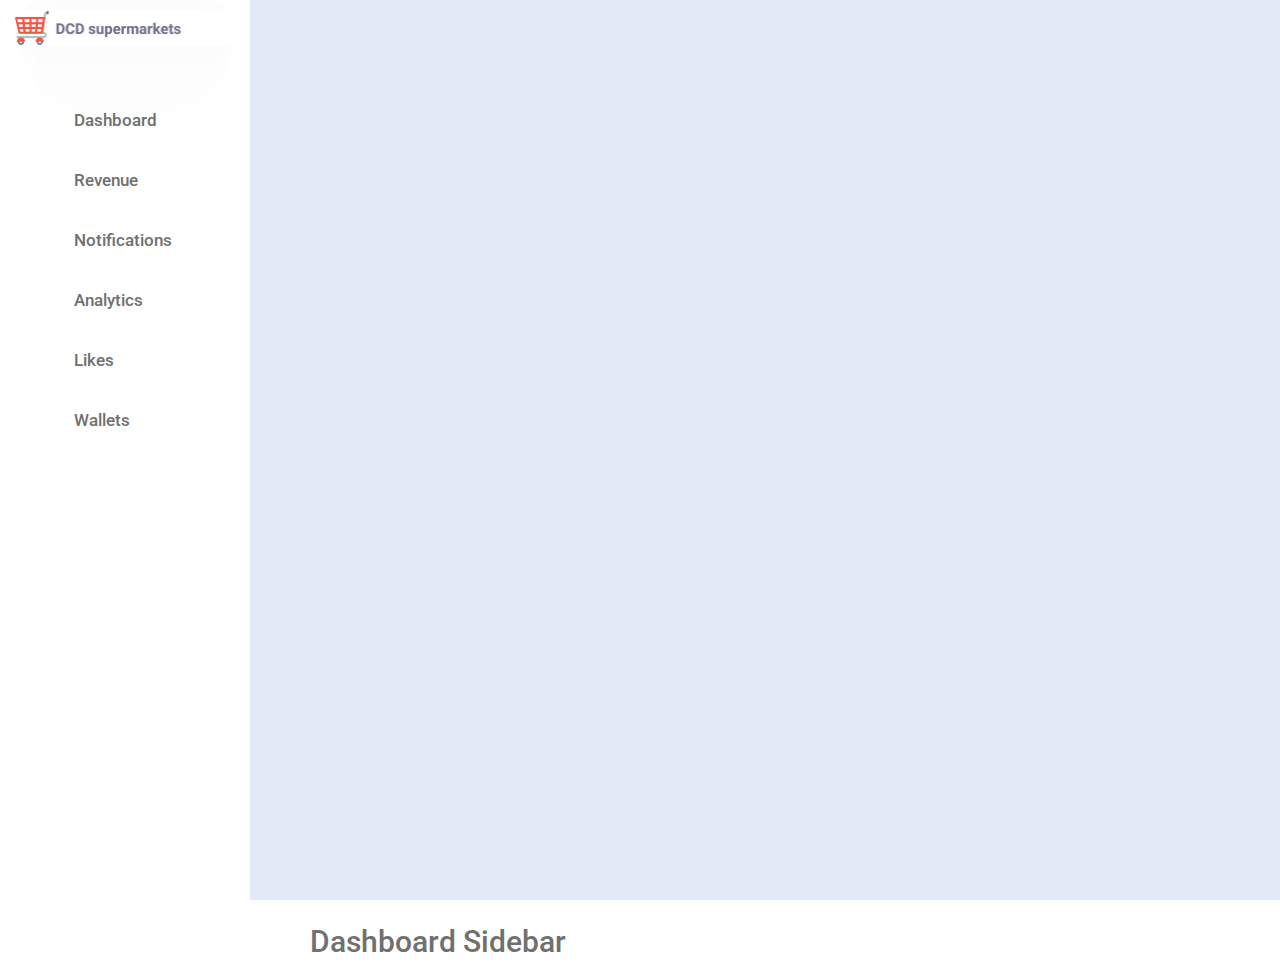
==== commit 321df519: "add side bar" ====
--- a/index.html
+++ b/index.html
@@ -18,16 +18,120 @@
 </head>
 <body>
     <p>chào bạn page này tui đang làm chưa xong á:"))) chút xíu nữa quay lại nha:"(((</p>
-    <header>
+    <!-- <header>
         <div class="container">
-
             <nav class="header_nav">
                 <a class="header_logo" href="index.html">
                     <img class="img" src="./assets/img/DCD_Logo.png" alt="logo">
                 </a>
-                
             </nav>
         </div>
-    </header>
+    </header> -->
+    <section id="body">
+        <nav class="sidebar">
+            <header>
+                <div class="image-text">
+                    <span class="image">
+                        <img src="./assets/img/DCD_Logo.png" alt="">
+                    </span>
+    
+                    <!-- <div class="text logo-text">
+                        <span class="name">Codinglab</span>
+                        <span class="profession">Web developer</span>
+                    </div> -->
+                </div>
+    
+                
+            </header>
+    
+            <div class="menu-bar">
+                <div class="menu">
+    
+                  
+    
+                    <ul class="menu-links">
+                        <li class="nav-link">
+                            <a href="#">
+                                <i class='bx bx-home-alt icon' ></i>
+                                <span class="text nav-text">Dashboard</span>
+                            </a>
+                        </li>
+    
+                        <li class="nav-link">
+                            <a href="#">
+                                <i class='bx bx-bar-chart-alt-2 icon' ></i>
+                                <span class="text nav-text">Revenue</span>
+                            </a>
+                        </li>
+    
+                        <li class="nav-link">
+                            <a href="#">
+                                <i class='bx bx-bell icon'></i>
+                                <span class="text nav-text">Notifications</span>
+                            </a>
+                        </li>
+    
+                        <li class="nav-link">
+                            <a href="#">
+                                <i class='bx bx-pie-chart-alt icon' ></i>
+                                <span class="text nav-text">Analytics</span>
+                            </a>
+                        </li>
+    
+                        <li class="nav-link">
+                            <a href="#">
+                                <i class='bx bx-heart icon' ></i>
+                                <span class="text nav-text">Likes</span>
+                            </a>
+                        </li>
+    
+                        <li class="nav-link">
+                            <a href="#">
+                                <i class='bx bx-wallet icon' ></i>
+                                <span class="text nav-text">Wallets</span>
+                            </a>
+                        </li>
+    
+                    </ul>
+                </div>
+            </div>
+    
+        </nav>
+    
+        <section class="home">
+            <iframe src="https://www.facebook.com/plugins/post.php?href=https%3A%2F%2Fwww.facebook.com%2FcuocdoianhIT%2Fphotos%2Fa.452141912352625%2F909768579923287%2F%3Ftype%3D3&show_text=true&width=500" width="100%" height="100%"   style="border:none;overflow:hidden; padding: 5px;" scrolling="no" frameborder="0" allowfullscreen="true" allow="autoplay; clipboard-write; encrypted-media; picture-in-picture; web-share"></iframe>
+            <div class="text">Dashboard Sidebar</div>
+        </section>
+    
+        
+    </section>
+    <script>
+        const body = document.querySelector('body'),
+      sidebar = body.querySelector('nav'),
+      toggle = body.querySelector(".toggle"),
+      searchBtn = body.querySelector(".search-box"),
+      modeSwitch = body.querySelector(".toggle-switch"),
+      modeText = body.querySelector(".mode-text");
+
+
+toggle.addEventListener("click" , () =>{
+    sidebar.classList.toggle("close");
+})
+
+searchBtn.addEventListener("click" , () =>{
+    sidebar.classList.remove("close");
+})
+
+modeSwitch.addEventListener("click" , () =>{
+    body.classList.toggle("dark");
+    
+    if(body.classList.contains("dark")){
+        modeText.innerText = "Light mode";
+    }else{
+        modeText.innerText = "Dark mode";
+        
+    }
+});
+    </script>
 </body>
 </html>--- a/assets/css/main.css
+++ b/assets/css/main.css
@@ -1,3 +1,4 @@
+@import url('https://fonts.googleapis.com/css2?family=Poppins:wght@300;400;500;600;700&display=swap');
 :root {
     --white: #FFFFFF;
     --blue: #615DFA;
@@ -5,6 +6,20 @@
     --gray-l: #FFFFFF;
     --blue-d: #272A33;
     --violet: #677294;
+
+    /* ===== Colors ===== */
+    --body-color: #E4E9F7;
+    --sidebar-color: #FFF;
+    --primary-color: #695CFE;
+    --primary-color-light: #F6F5FF;
+    --toggle-color: #DDD;
+    --text-color: #707070;
+
+    /* ====== Transition ====== */
+    --tran-03: all 0.2s ease;
+    --tran-03: all 0.3s ease;
+    --tran-04: all 0.3s ease;
+    --tran-05: all 0.3s ease;
 }
 
 * {
@@ -91,249 +106,267 @@
 
 }
 
-.header_menu {
-    text-align: left;
-    padding-left: 0;
-    margin-bottom: 0;
-}
-
-.menu_item {
-    display: inline-block;
+
+/* /////////////////////////////// */
+::selection{
+    background-color: var(--primary-color);
+    color: #fff;
+}
+
+body.dark{
+    --body-color: #18191a;
+    --sidebar-color: #242526;
+    --primary-color: #3a3b3c;
+    --primary-color-light: #3a3b3c;
+    --toggle-color: #fff;
+    --text-color: #ccc;
+}
+
+/* ===== Sidebar ===== */
+ .sidebar{
+    position: fixed;
+    top: 0;
+    left: 0;
+    height: 100%;
+    width: 250px;
+    padding: 10px 14px;
+    background: var(--sidebar-color);
+    transition: var(--tran-05);
+    z-index: 100;  
+}
+.sidebar.close{
+    width: 88px;
+}
+
+/* ===== Reusable code - Here ===== */
+.sidebar li{
+    height: 50px;
     list-style: none;
-}
-
-.menu_link {
-    display: inline-block;
-    text-transform: uppercase;
+    display: flex;
+    align-items: center;
+    margin-top: 10px;
+}
+
+.sidebar header .image,
+.sidebar .icon{
+    min-width: 90px;
+    border-radius: 6px;
+}
+
+.sidebar .icon{
+    min-width: 60px;
+    border-radius: 6px;
+    height: 100%;
+    display: flex;
+    align-items: center;
+    justify-content: center;
+    font-size: 20px;
+}
+
+.sidebar .text,
+.sidebar .icon{
+    color: var(--text-color);
+    transition: var(--tran-03);
+}
+
+.sidebar .text{
+    font-size: 17px;
+    font-weight: 500;
+    white-space: nowrap;
+    opacity: 1;
+}
+.sidebar.close .text{
+    opacity: 0;
+}
+/* =========================== */
+
+.sidebar header{
+    position: relative;
+}
+
+.sidebar header .image-text{
+    display: flex;
+    align-items: center;
+}
+.sidebar header .logo-text{
+    display: flex;
+    flex-direction: column;
+}
+header .image-text .name {
+    margin-top: 2px;
+    font-size: 18px;
+    font-weight: 600;
+}
+
+header .image-text .profession{
+    font-size: 16px;
+    margin-top: -2px;
+    display: block;
+}
+
+.sidebar header .image{
+    display: flex;
+    align-items: center;
+    justify-content: center;
+}
+
+.sidebar header .image img{
+    width: 200px;
+    border-radius: 6px;
+}
+
+.sidebar header .toggle{
+    position: absolute;
+    top: 50%;
+    right: -25px;
+    transform: translateY(-50%) rotate(180deg);
+    height: 25px;
+    width: 25px;
+    background-color: var(--primary-color);
+    color: var(--sidebar-color);
+    border-radius: 50%;
+    display: flex;
+    align-items: center;
+    justify-content: center;
+    font-size: 22px;
+    cursor: pointer;
+    transition: var(--tran-05);
+}
+
+body.dark .sidebar header .toggle{
+    color: var(--text-color);
+}
+
+.sidebar.close .toggle{
+    transform: translateY(-50%) rotate(0deg);
+}
+
+.sidebar .menu{
+    margin-top: 40px;
+}
+
+
+
+
+.sidebar li a{
+    list-style: none;
+    height: 100%;
+    background-color: transparent;
+    display: flex;
+    align-items: center;
+    height: 100%;
+    width: 100%;
+    border-radius: 6px;
     text-decoration: none;
-    font-size: 12px;
-    color: black;
-    padding: 20px 25px 20px 15px;
-}
-
-.header_menu-child {
-    position: absolute;
-    list-style: none;
-    background-color: var(--white);
-    min-width: 250px;
-    top: 100%;
+    transition: var(--tran-03);
+}
+
+.sidebar li a:hover{
+    background-color: var(--primary-color);
+}
+.sidebar li a:hover .icon,
+.sidebar li a:hover .text{
+    color: var(--sidebar-color);
+}
+body.dark .sidebar li a:hover .icon,
+body.dark .sidebar li a:hover .text{
+    color: var(--text-color);
+}
+
+.sidebar .menu-bar{
+    height: calc(100% - 55px);
+    display: flex;
     flex-direction: column;
-    /* justify-content: space-around; */
+    justify-content: space-between;
+    overflow-y: scroll;
+}
+.menu-bar::-webkit-scrollbar{
     display: none;
-    transform-origin: top;
-    transform: rotateX(90deg);
-    box-shadow:
-        0px 14px 120px -16px rgba(0, 0, 0, 0.14);
-}
-
-
-.menu-child_link {
-    display: block;
-    padding: 12px 28px;
-    text-decoration: none;
-    color: var(--black);
-    font-weight: 400;
-    font-size: 14px;
-}
-
-.menu_item:hover .header_menu-child {
-    display: block;
-    transform: rotateX(0deg);
-    animation: dropdown 0.5s ease;
-}
-
-.menu_item:hover .mega-menu {
-    display: block;
-    transform: rotateX(0deg);
-    animation: dropdown 0.5s ease;
-}
-
-
-.mega-menu {
-    display: none;
-    position: absolute;
-    transform-origin: top;
-    transform: rotateX(90deg);
-    z-index: 2;
-    top: 100%;
-    left: 0;
+}
+.sidebar .menu-bar .mode{
+    border-radius: 6px;
+    background-color: var(--primary-color-light);
+    position: relative;
+    transition: var(--tran-05);
+}
+
+.menu-bar .mode .sun-moon{
+    height: 50px;
+    width: 60px;
+}
+
+.mode .sun-moon i{
+    position: absolute;
+}
+.mode .sun-moon i.sun{
+    opacity: 0;
+}
+body.dark .mode .sun-moon i.sun{
+    opacity: 1;
+}
+body.dark .mode .sun-moon i.moon{
+    opacity: 0;
+}
+
+.menu-bar .bottom-content .toggle-switch{
+    position: absolute;
     right: 0;
-    line-height: 1.5;
-}
-
-.mega-menu_row {
-    width: 100%;
-    font-size: 0;
-    box-shadow:
-        0px 14px 120px -16px rgba(0, 0, 0, 0.14);
-}
-
-.mega-menu_column {
-    display: inline-block;
-    width: 25%;
-    background-color: var(--gray-d);
-}
-
-.mega-menu_column h6 {
-    font-size: 16px;
-    padding: 25px 28px;
-    background-color: var(--blue);
-    color: var(--white);
-}
-
-.mega-menu_items li {
-    list-style: none;
-    display: block;
-    border: 1px solid rgba(0, 0, 0, 0.08);
-}
-
-.mega-menu_items li a {
-    display: block;
-    text-decoration: none;
-    font-size: 15px;
-    padding: 14px 28px;
-    color: var(--black);
-}
-
-
-@keyframes dropdown {
-    from {
-        transform: rotateX(90deg);
-
-        opacity: 0;
-    }
-
-    to {
-
-        transform: rotateX(0deg);
-
-        opacity: 1;
-    }
-}
-
-.section {
-    padding: 80px 0;
-}
-
-.hero {
-    height: 850px;
-    display: flex;
-    background-color: var(--blue-d);
+    height: 100%;
+    min-width: 60px;
+    display: flex;
+    align-items: center;
     justify-content: center;
-    align-items: center;
-    color: var(--white);
-
-}
-
-.row {
-    display: flex;
-    flex-wrap: wrap;
-    margin-left: -15px;
-    margin-right: -15px;
-}
-
-
-.justify-content-center {
-    justify-content: center;
-}
-
-
-.col-6,
-.col-7{
+    border-radius: 6px;
+    cursor: pointer;
+}
+.toggle-switch .switch{
     position: relative;
-    width: 100%;
-    padding-right: 15px;
-    padding-left: 15px;
-}
-.col-6 {
-    flex: 0 0 50%;
-    max-width: 50%;
-}
-
-.text-center {
-    text-align: center !important;
-}
-
-.hero h1,
-.hero h2{
-    color: var(--white);
-}
-.hero h1 {
-    font-family: "Poppins", sans-serif;
-    font-size: 55px;
-    margin-bottom: 10px;
-    font-weight: 700;
-    line-height: 1.3;
-}
-
-.hero h2 {
-    font-size: 32px;
-    line-height: 1.3;
-    font-family: "Poppins", sans-serif;
-    text-transform: capitalize;
+    height: 22px;
+    width: 40px;
+    border-radius: 25px;
+    background-color: var(--toggle-color);
+    transition: var(--tran-05);
+}
+
+.switch::before{
+    content: '';
+    position: absolute;
+    height: 15px;
+    width: 15px;
+    border-radius: 50%;
+    top: 50%;
+    left: 5px;
+    transform: translateY(-50%);
+    background-color: var(--sidebar-color);
+    transition: var(--tran-04);
+}
+
+body.dark .switch::before{
+    left: 20px;
+}
+
+.home{
+    position: absolute;
+    top: 0;
+    top: 0;
+    left: 250px;
+    height: 100vh;
+    width: calc(100% - 250px);
+    background-color: var(--body-color);
+    transition: var(--tran-05);
+}
+.home .text{
+    font-size: 30px;
     font-weight: 500;
-    margin-bottom: 20px;
-
-}
-
-.hero p {
-    opacity: 0.85;
-    line-height: 28px;
-    margin-bottom: 60px;
-    color: var(--white);
-}
-
-.hero .button-center {}
-
-.hero .button-center a {
-    text-decoration: none;
-    color: var(--white);
-    padding: 20px 40px;
-    background-color: var(--blue);
-    border-radius: 5px;
-    line-height: 1.5;
-    font-weight: 400;
-    text-transform: uppercase;
-}
-.bc_light-gray{
-    background-color: var(--gray-l);
-}
-.bc_dark-gray{
-    background-color: var(--gray-d);
-}
-.section_header .section_title{
-    position: relative;
-    text-align: center;
-    padding-bottom: 20px;
-    margin-bottom: 50px;
-    font-size: 42px;
-    color:var(--blue-d);
-}
-
-.section_header .section_title::after{
-    content: "";
-    position: absolute;
-    bottom: 0;
-    left: 50%;
-    width: 50px;
-    height: 4px;
-    background: #615dfa;
-    transform: translateX(-50%);
-}
-
-.col-text{
-    text-align: center;
-    font-weight: 400;
-}
-
-.copyright-wrap{
-    padding: 30px;
-}
-
-.footer{
-    background-color: var(--blue-d);
-}
-
-.copyright-text{
-    text-align: center;
-}+    color: var(--text-color);
+    padding: 12px 60px;
+}
+
+.sidebar.close ~ .home{
+    left: 78px;
+    height: 100vh;
+    width: calc(100% - 78px);
+}
+body.dark .home .text{
+    color: var(--text-color);
+}
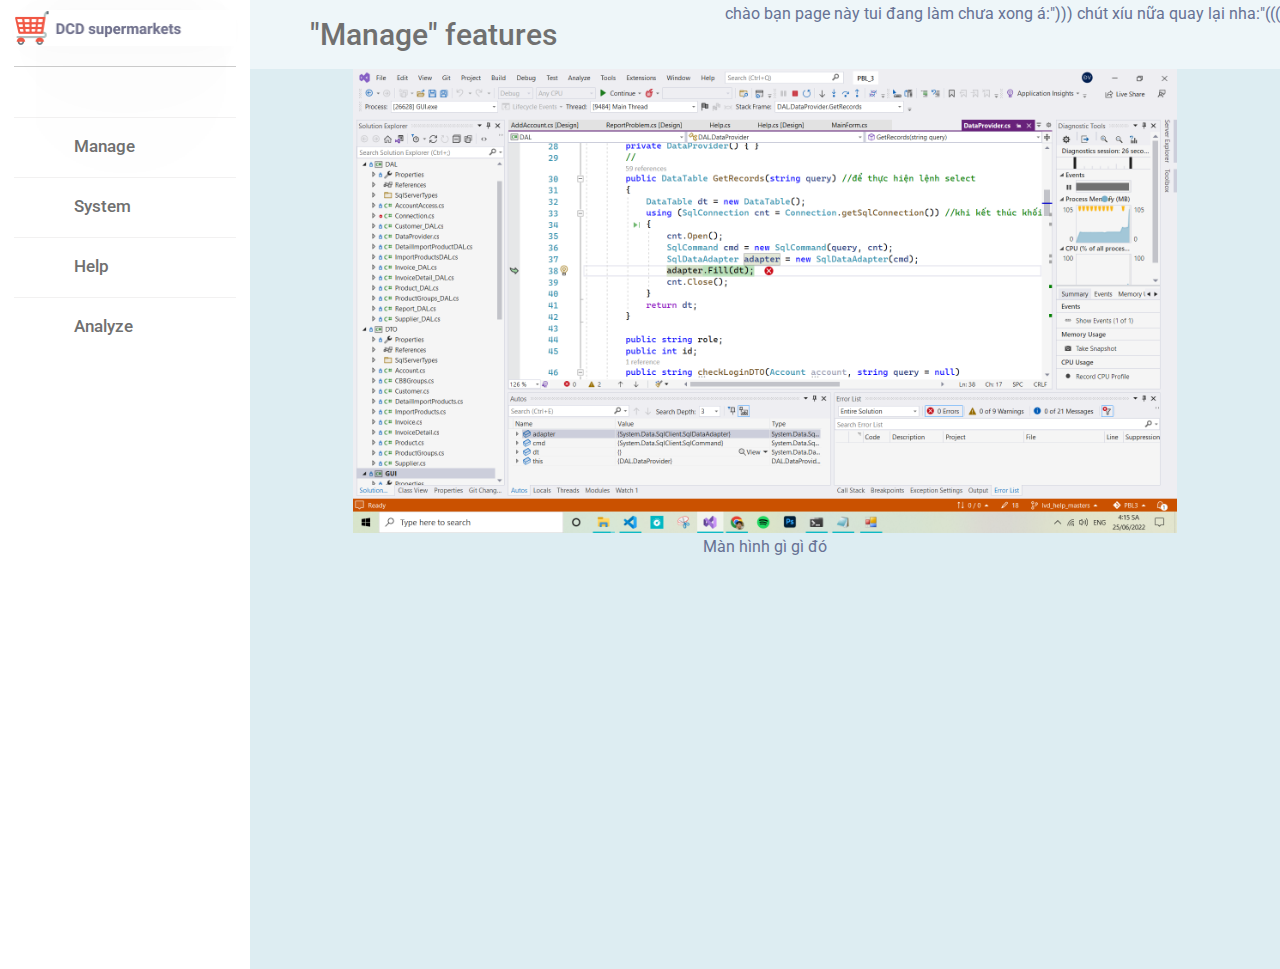
==== commit 7476d972: "add frame" ====
--- a/index.html
+++ b/index.html
@@ -17,7 +17,7 @@
     <title>How to use this app</title>
 </head>
 <body>
-    <p>chào bạn page này tui đang làm chưa xong á:"))) chút xíu nữa quay lại nha:"(((</p>
+    <p style="position: absolute;z-index: 10; right: 0;">chào bạn page này tui đang làm chưa xong á:"))) chút xíu nữa quay lại nha:"(((</p>
     <!-- <header>
         <div class="container">
             <nav class="header_nav">
@@ -43,7 +43,10 @@
     
                 
             </header>
-    
+    <hr style="height: 1px;
+    background-color: #ccc;
+    border: none;
+    margin-top: 20px;">
             <div class="menu-bar">
                 <div class="menu">
     
@@ -53,45 +56,30 @@
                         <li class="nav-link">
                             <a href="#">
                                 <i class='bx bx-home-alt icon' ></i>
-                                <span class="text nav-text">Dashboard</span>
+                                <span class="text nav-text">Manage</span>
                             </a>
                         </li>
     
                         <li class="nav-link">
                             <a href="#">
                                 <i class='bx bx-bar-chart-alt-2 icon' ></i>
-                                <span class="text nav-text">Revenue</span>
+                                <span class="text nav-text">System</span>
                             </a>
                         </li>
     
                         <li class="nav-link">
                             <a href="#">
                                 <i class='bx bx-bell icon'></i>
-                                <span class="text nav-text">Notifications</span>
+                                <span class="text nav-text">Help</span>
                             </a>
                         </li>
     
                         <li class="nav-link">
                             <a href="#">
                                 <i class='bx bx-pie-chart-alt icon' ></i>
-                                <span class="text nav-text">Analytics</span>
+                                <span class="text nav-text">Analyze</span>
                             </a>
                         </li>
-    
-                        <li class="nav-link">
-                            <a href="#">
-                                <i class='bx bx-heart icon' ></i>
-                                <span class="text nav-text">Likes</span>
-                            </a>
-                        </li>
-    
-                        <li class="nav-link">
-                            <a href="#">
-                                <i class='bx bx-wallet icon' ></i>
-                                <span class="text nav-text">Wallets</span>
-                            </a>
-                        </li>
-    
                     </ul>
                 </div>
             </div>
@@ -99,8 +87,10 @@
         </nav>
     
         <section class="home">
-            <iframe src="https://www.facebook.com/plugins/post.php?href=https%3A%2F%2Fwww.facebook.com%2FcuocdoianhIT%2Fphotos%2Fa.452141912352625%2F909768579923287%2F%3Ftype%3D3&show_text=true&width=500" width="100%" height="100%"   style="border:none;overflow:hidden; padding: 5px;" scrolling="no" frameborder="0" allowfullscreen="true" allow="autoplay; clipboard-write; encrypted-media; picture-in-picture; web-share"></iframe>
-            <div class="text">Dashboard Sidebar</div>
+        <div class="text">"Manage" features</div>
+
+        <iframe class="frame" src="./Manage.html" width="100%" height="100%" align="left" style="border:none;overflow:hidden;" scrolling="yes" frameborder="0" allowfullscreen="true" allow="autoplay; clipboard-write; encrypted-media; picture-in-picture; web-share"></iframe>
+            
         </section>
     
         
--- a/assets/css/main.css
+++ b/assets/css/main.css
@@ -8,9 +8,10 @@
     --violet: #677294;
 
     /* ===== Colors ===== */
+    --btn-color:
     --body-color: #E4E9F7;
     --sidebar-color: #FFF;
-    --primary-color: #695CFE;
+    --primary-color: #64afc6;
     --primary-color-light: #F6F5FF;
     --toggle-color: #DDD;
     --text-color: #707070;
@@ -182,6 +183,7 @@
 
 .sidebar header{
     position: relative;
+    
 }
 
 .sidebar header .image-text{
@@ -352,7 +354,7 @@
     left: 250px;
     height: 100vh;
     width: calc(100% - 250px);
-    background-color: var(--body-color);
+    background-color: #eef6f9;
     transition: var(--tran-05);
 }
 .home .text{
@@ -370,3 +372,14 @@
 body.dark .home .text{
     color: var(--text-color);
 }
+
+
+.frame{
+    width: 100%;
+    height: 100%;
+}
+
+.nav-link{
+    padding-top: 10px;
+    border-top: 1px #f2f1f1 solid;
+}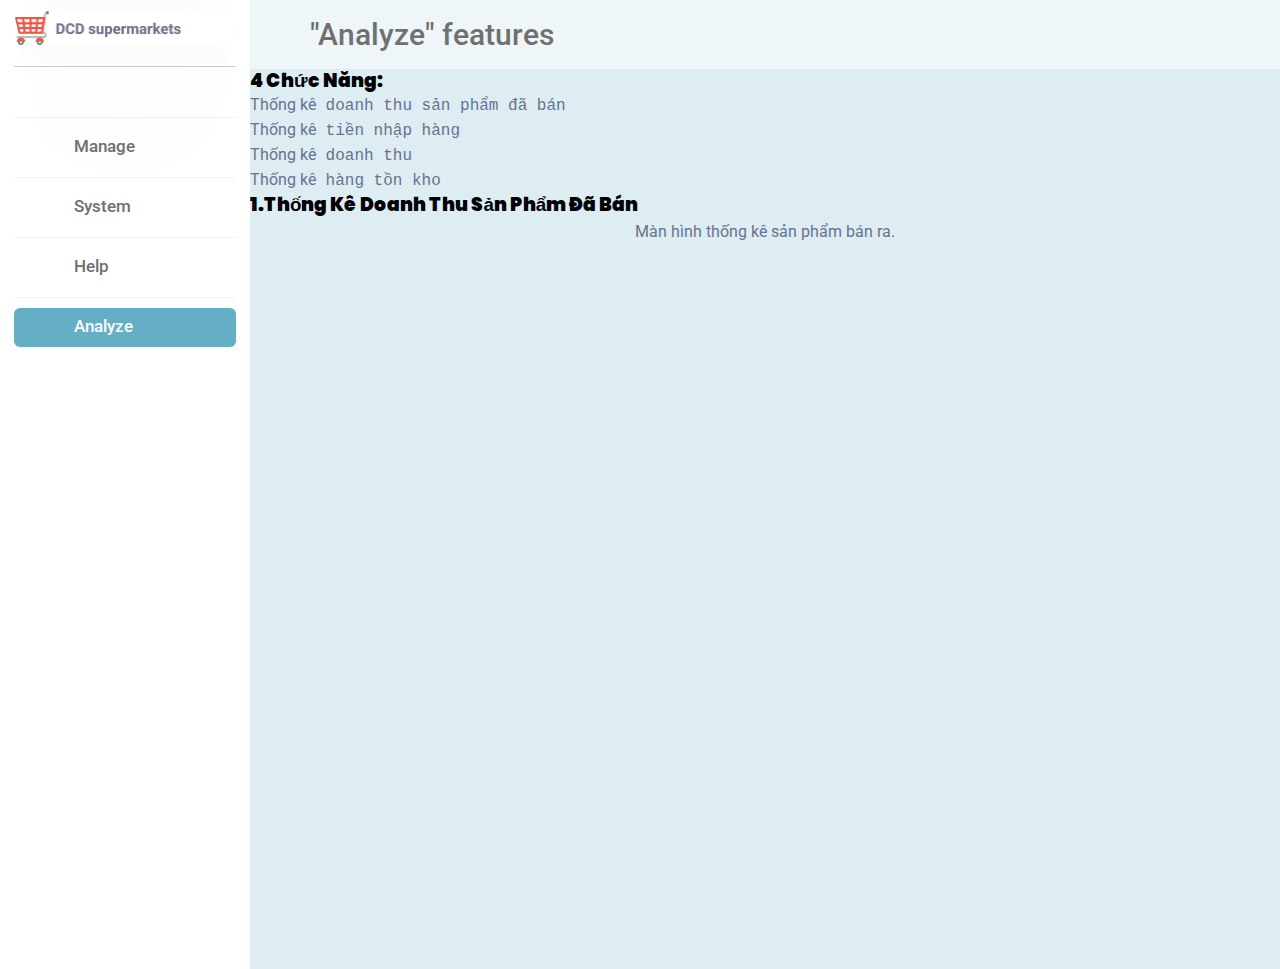
==== commit fe47092e: "delete message" ====
--- a/index.html
+++ b/index.html
@@ -17,7 +17,6 @@
     <title>How to use this app</title>
 </head>
 <body>
-    <p style="position: absolute;z-index: 10; right: 0;">chào bạn page này tui đang làm chưa xong á:"))) chút xíu nữa quay lại nha:"(((</p>
     <!-- <header>
         <div class="container">
             <nav class="header_nav">
@@ -43,10 +42,12 @@
     
                 
             </header>
+
     <hr style="height: 1px;
     background-color: #ccc;
     border: none;
     margin-top: 20px;">
+
             <div class="menu-bar">
                 <div class="menu">
     
@@ -75,9 +76,9 @@
                         </li>
     
                         <li class="nav-link">
-                            <a href="#">
+                                <a href="#" style="background-color: var(--primary-color); ">
                                 <i class='bx bx-pie-chart-alt icon' ></i>
-                                <span class="text nav-text">Analyze</span>
+                                <span style="color: var(--sidebar-color);" class="text nav-text">Analyze</span>
                             </a>
                         </li>
                     </ul>
@@ -87,7 +88,7 @@
         </nav>
     
         <section class="home">
-        <div class="text">"Manage" features</div>
+        <div class="text">"Analyze" features</div>
 
         <iframe class="frame" src="./Manage.html" width="100%" height="100%" align="left" style="border:none;overflow:hidden;" scrolling="yes" frameborder="0" allowfullscreen="true" allow="autoplay; clipboard-write; encrypted-media; picture-in-picture; web-share"></iframe>
             
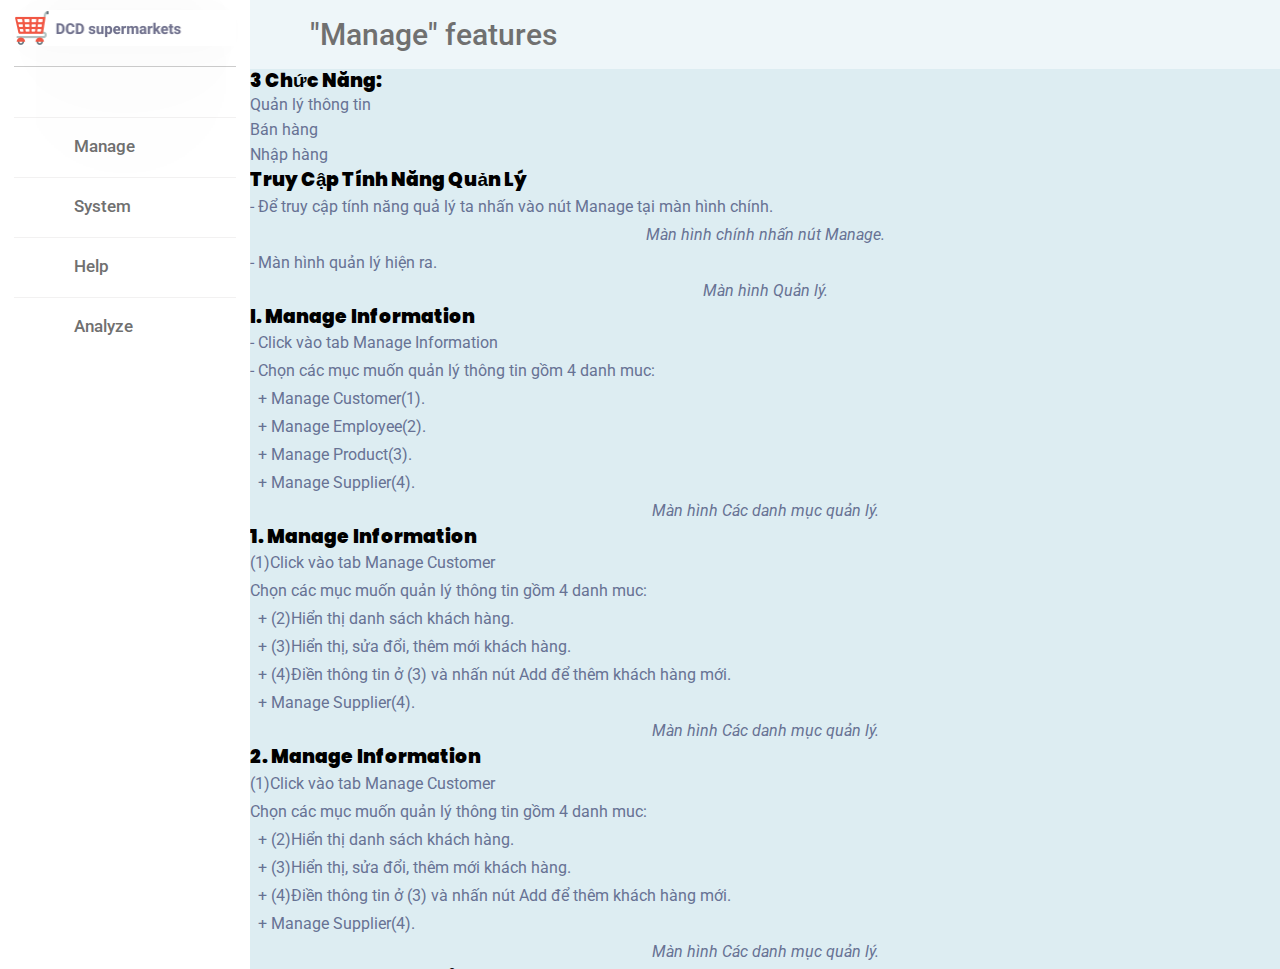
==== commit 97a9085a: "update file" ====
--- a/index.html
+++ b/index.html
@@ -17,15 +17,6 @@
     <title>How to use this app</title>
 </head>
 <body>
-    <!-- <header>
-        <div class="container">
-            <nav class="header_nav">
-                <a class="header_logo" href="index.html">
-                    <img class="img" src="./assets/img/DCD_Logo.png" alt="logo">
-                </a>
-            </nav>
-        </div>
-    </header> -->
     <section id="body">
         <nav class="sidebar">
             <header>
@@ -33,11 +24,6 @@
                     <span class="image">
                         <img src="./assets/img/DCD_Logo.png" alt="">
                     </span>
-    
-                    <!-- <div class="text logo-text">
-                        <span class="name">Codinglab</span>
-                        <span class="profession">Web developer</span>
-                    </div> -->
                 </div>
     
                 
@@ -50,11 +36,8 @@
 
             <div class="menu-bar">
                 <div class="menu">
-    
-                  
-    
-                    <ul class="menu-links">
-                        <li class="nav-link">
+                    <ul id="menu-links-header" class="menu-links">
+                        <li class="nav-link active">
                             <a href="#">
                                 <i class='bx bx-home-alt icon' ></i>
                                 <span class="text nav-text">Manage</span>
@@ -76,9 +59,9 @@
                         </li>
     
                         <li class="nav-link">
-                                <a href="#" style="background-color: var(--primary-color); ">
+                                <a href="#">
                                 <i class='bx bx-pie-chart-alt icon' ></i>
-                                <span style="color: var(--sidebar-color);" class="text nav-text">Analyze</span>
+                                <span class="text nav-text">Analyze</span>
                             </a>
                         </li>
                     </ul>
@@ -88,41 +71,33 @@
         </nav>
     
         <section class="home">
-        <div class="text">"Analyze" features</div>
-
-        <iframe class="frame" src="./Manage.html" width="100%" height="100%" align="left" style="border:none;overflow:hidden;" scrolling="yes" frameborder="0" allowfullscreen="true" allow="autoplay; clipboard-write; encrypted-media; picture-in-picture; web-share"></iframe>
+        <div id="Header-content" class="text">"Manage" features</div>
+        <iframe id="content" class="frame" src="./Manage.html" width="100%" height="100%" align="left" style="border:none;overflow:hidden;" scrolling="yes" frameborder="0" allowfullscreen="true" allow="autoplay; clipboard-write; encrypted-media; picture-in-picture; web-share"></iframe>
             
         </section>
     
         
     </section>
     <script>
-        const body = document.querySelector('body'),
-      sidebar = body.querySelector('nav'),
-      toggle = body.querySelector(".toggle"),
-      searchBtn = body.querySelector(".search-box"),
-      modeSwitch = body.querySelector(".toggle-switch"),
-      modeText = body.querySelector(".mode-text");
+    var header = document.getElementById("menu-links-header");
+    var btns = header.getElementsByClassName("nav-link");
+    for (var i = 0; i < btns.length; i++) {
 
+        btns[i].addEventListener("click", function() {
+            var current = header.getElementsByClassName("active");
+            console.log(current.length);
+            current[0].className = current[0].className.replace(" active", "");
+            var content = this.textContent;
+            console.log(content);
+            var headerContent = document.getElementById("Header-content");
+            headerContent.innerHTML = '"'+content.trim()+'"'+" features";
+            this.className += " active";
+            var mainContent = document.getElementById("content");
+            mainContent.src = content.trim()+".html";
+            // header-content
 
-toggle.addEventListener("click" , () =>{
-    sidebar.classList.toggle("close");
-})
-
-searchBtn.addEventListener("click" , () =>{
-    sidebar.classList.remove("close");
-})
-
-modeSwitch.addEventListener("click" , () =>{
-    body.classList.toggle("dark");
-    
-    if(body.classList.contains("dark")){
-        modeText.innerText = "Light mode";
-    }else{
-        modeText.innerText = "Dark mode";
-        
+        });
     }
-});
-    </script>
+</script>
 </body>
 </html>